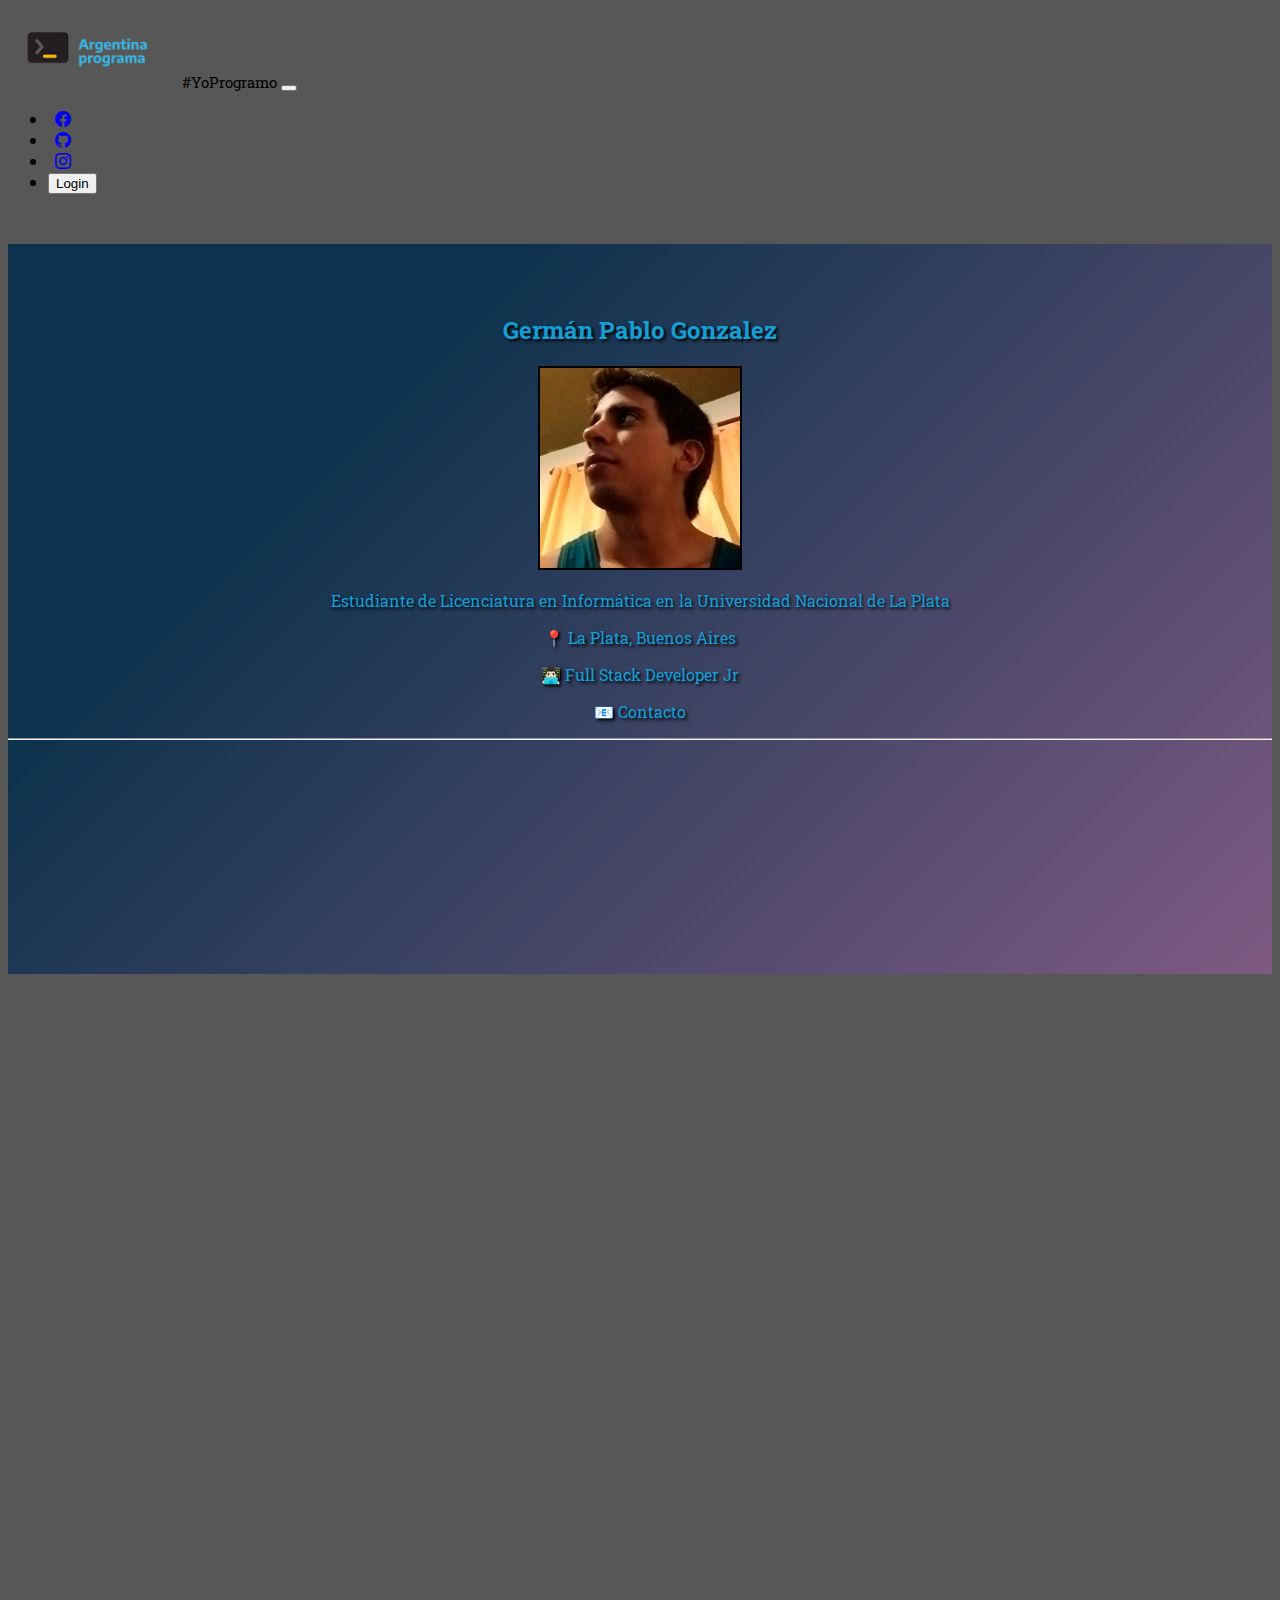
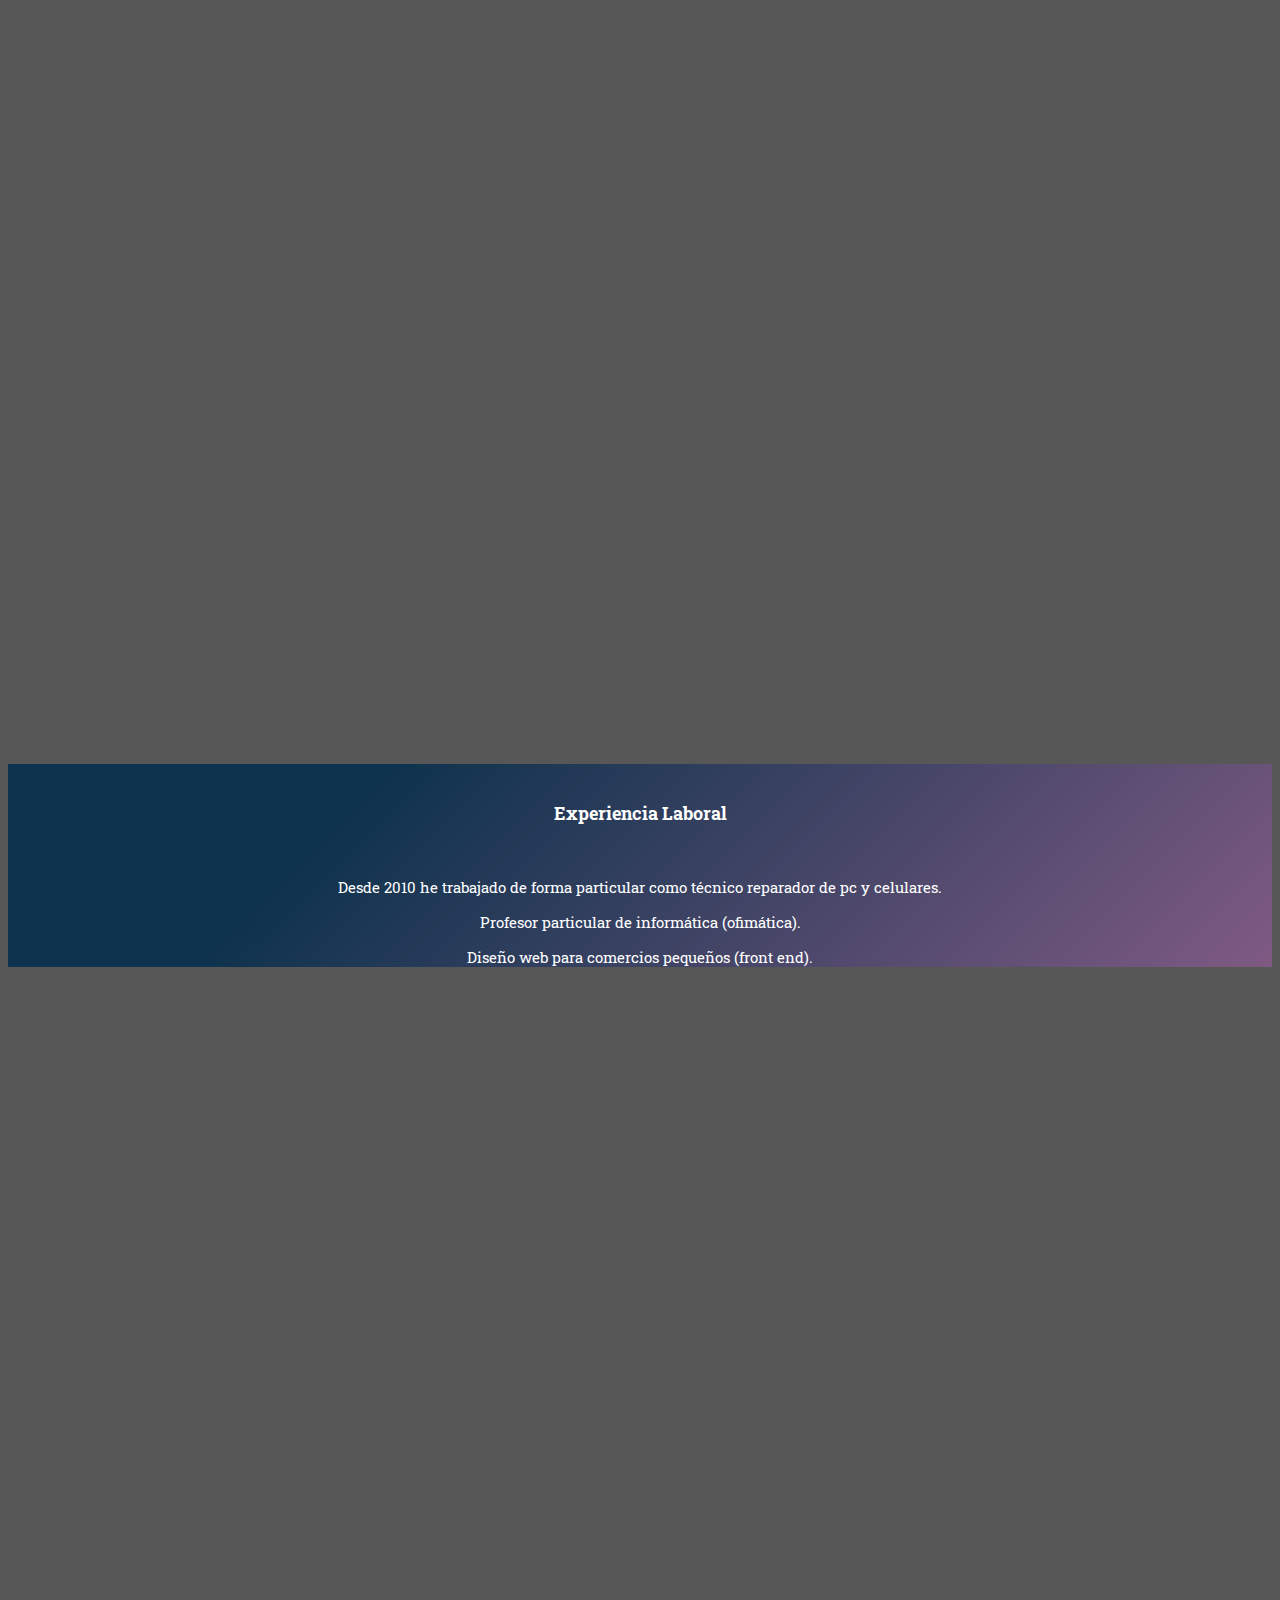
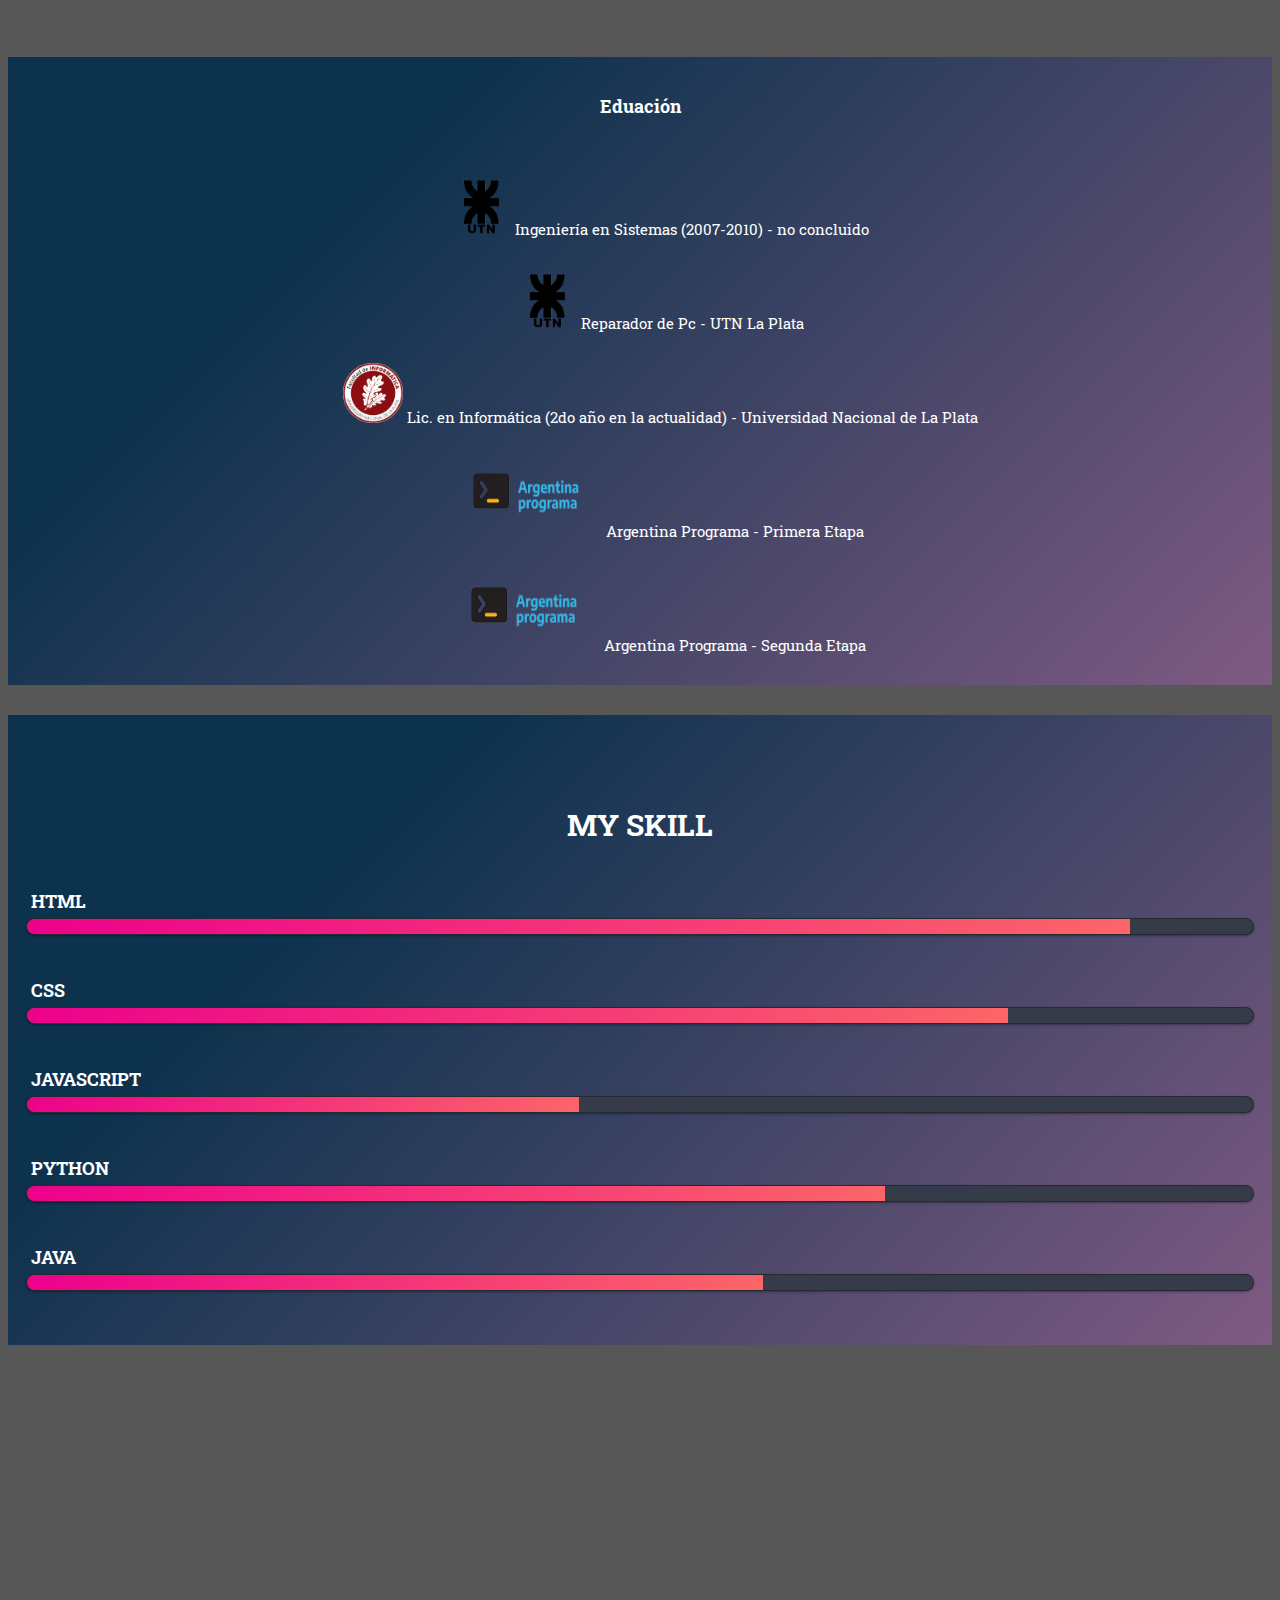
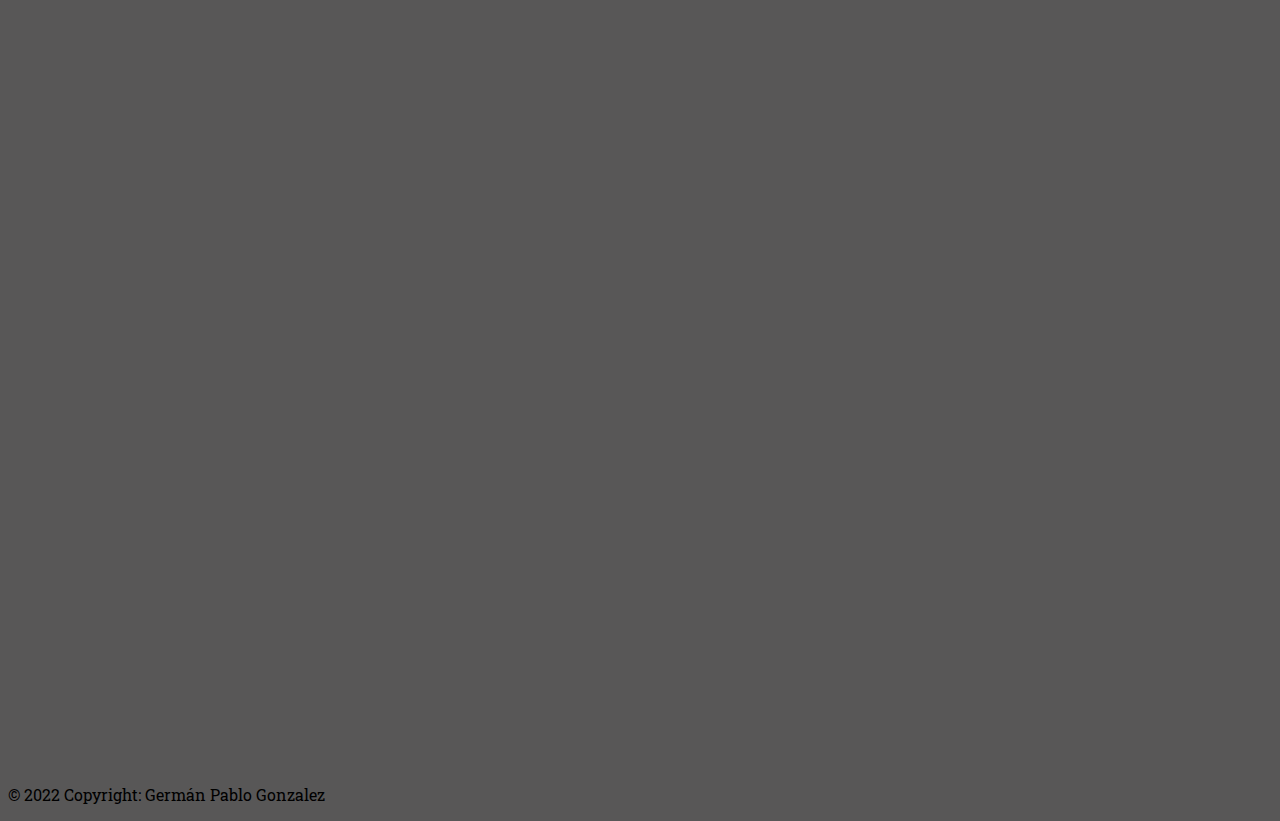
==== index.html @ 94f044b6 "Agregada la experiencia laboral" ====
<!doctype html>
<html lang="es">
  <head>
    <!-- Required meta tags -->
    <meta charset="utf-8">
    <meta name="viewport" content="width=device-width, initial-scale=1">

    <!-- Bootstrap CSS -->
    <link rel="stylesheet" href="https://cdn.jsdelivr.net/npm/bootstrap-icons@1.8.1/font/bootstrap-icons.css">
    <link href="https://cdn.jsdelivr.net/npm/bootstrap@5.1.3/dist/css/bootstrap.min.css" rel="stylesheet" integrity="sha384-1BmE4kWBq78iYhFldvKuhfTAU6auU8tT94WrHftjDbrCEXSU1oBoqyl2QvZ6jIW3" crossorigin="anonymous">
    <link rel="stylesheet" href="style.css">

    <!-- Google Fonts -->
    <link rel="preconnect" href="https://fonts.googleapis.com">
    <link rel="preconnect" href="https://fonts.gstatic.com" crossorigin>
    <link href="https://fonts.googleapis.com/css2?family=Roboto+Slab:wght@300&display=swap" rel="stylesheet"> 

    <!-- Scripts Imagenes -->
    <link href="https://unpkg.com/aos@2.3.1/dist/aos.css" rel="stylesheet">
    <script src="https://unpkg.com/aos@2.3.1/dist/aos.js"></script>

    <title>Porfolio</title>

  </head>

  <body>
    <header>
     <!-- Navbar -->
      <nav class="navbar navbar-expand-lg navbar-dark bg-dark">
        <div class="container-fluid">
          <a class="navbar-brand">
            <img class="logo-ap" src="assets/ap-logo.png" alt="" width="170" height="70">
          </a>
          <span class="navbar-text">
             #YoProgramo
          </span>
          <button class="navbar-toggler" type="button" data-bs-toggle="collapse" data-bs-target="#navbarText" aria-controls="navbarText" aria-expanded="false" aria-label="Toggle navigation">
            <span class="navbar-toggler-icon"></span>
          </button>
          <div class="collapse navbar-collapse" id="navbarText">
            <ul class="navbar-nav ms-auto mb-2 mb-lg-0">
              <li class="nav-item">
                <a target="_blank" class="nav-link bi bi-facebook facebook-icon" aria-current="page" href="https://www.facebook.com/german.p.gonzalez/"></a>
              </li>
              <li class="nav-item">
                <a target="_blank" class="nav-link bi bi-github" href="https://github.com/germanpgonzalez"></a>
              </li>
              <li class="nav-item">
                <a target="_blank" class="nav-link bi bi-instagram" href="https://www.instagram.com/gerpablogonzalez/"></a>
              </li>
              <li>
                <button type="button" class="btn btn-success">Login</button>
              </li>
            </ul>
          </div>
        </div>
      </nav>
      <!-- Fin Navbar -->


      <!-- Fila Header -->

      <div class="container mt-3">
        <div class="row">
          <div class="col-md-4 sobre-mi ">
              <h2>Germán Pablo Gonzalez</h2>
             <img class="img-responsive rounded-circle foto-perfil" width="200" height="200" src="assets/perfil.png"
             data-holder-rendered="true">
             <p>Estudiante de Licenciatura en Informática en la Universidad Nacional de La Plata</p>
             <p> 📍 La Plata, Buenos Aires</p>
             <p> 👨🏻‍💻 Full Stack Developer Jr</p>
             <p class="email"> 📧 <a href="mailto:germancai@hotmail.com">Contacto</a></p>
             <hr class="d-sm-none">
          </div>

          <div 
           class="col-md-8 
           sobre-mi2" 
           data-aos="flip-left"
           data-aos-easing="ease-out-cubic"
           data-aos-duration="2000">
          </div>
        </div>
      </div>
    </header>


    <!-- Fila Experiencia Laboral -->

    <div class="container mt-3">
      <div class="row">
        <div 
          class="col-md-4 
          laboral"
          data-aos="flip-left"
          data-aos-easing="ease-out-cubic"
          data-aos-duration="2000">
         </div>
 
        <div class="col-md-8 laboral2">
           <br>
           <h3>Experiencia Laboral</h3>
           <br>
           <p>Desde 2010 he trabajado de forma particular como técnico reparador de pc y celulares.</p>
           <p>Profesor particular de informática (ofimática).</p>
           <p>Diseño web para comercios pequeños (front end).</p>
           <p></p>
        </div>
      </div>
     </div>

     <!-- Fin Experiencia Laboral -->


   <!-- Fila Estudios -->

   <div class="container mt-3">
     <div class="row">
       <div 
         class="col-md-4 
         estudios"
         data-aos="fade-up"
         data-aos-duration="2000">
        </div>

       <div class="col-md-8 estudios2">
          <br>
          <h3>Eduación</h3>
          <ul>
            <li><img src="assets/utnlogo.png" width="60" height="60" lat="utn logo"> Ingeniería en Sistemas (2007-2010) - no concluido</li>
            <li><img src="assets/utnlogo.png" width="60" height="60" lat="utn logo"> Reparador de Pc - UTN La Plata</li>
            <li><img src="assets/unlpinformatica.png" width="60" height="60" lat= "unlp logo informatica"> Lic. en Informática (2do año en la actualidad) - Universidad Nacional de La Plata</li>
            <li><img src="assets/ap-logo.png" width="150" height="80" lat = "ap-logo">Argentina Programa - Primera Etapa</li>
            <li><img src="assets/ap-logo.png" width="150" height="80" lat = "ap-logo">Argentina Programa - Segunda Etapa</li>
          </ul>
       </div>
     </div>
    </div>

    <!-- Fin Fila EEstudios -->

    <!-- Fila Skills -->

    <div class="container mt-3">
      <div class="row">
        <div class="col-md-4 skill">
           <h1>My Skill</h1>

           <li><h3>html</h3>
             <span class="bar"><span class="html"></span></span>
            </li>
            <li><h3>css</h3>
             <span class="bar"><span class="css"></span></span>
            </li>
            <li><h3>javascript</h3>
              <span class="bar"><span class="javascript"></span></span>
            </li>
            <li><h3>python</h3>
              <span class="bar"><span class="python"></span></span>
            </li>
            <li><h3>java</h3>
              <span class="bar"><span class="java"></span></span>
            </li>
        </div>
        <div class="col-md-8
            skill-image"
            data-aos="fade-down"
            data-aos-easing="linear"
            data-aos-duration="1500">
        </div>
      </div>
    </div>

    <!-- Fin Fila Skills -->

    <!-- Optional JavaScript; choose one of the two! -->

    <!-- Option 1: Bootstrap Bundle with Popper -->
    <script src="https://cdn.jsdelivr.net/npm/bootstrap@5.1.3/dist/js/bootstrap.bundle.min.js" integrity="sha384-ka7Sk0Gln4gmtz2MlQnikT1wXgYsOg+OMhuP+IlRH9sENBO0LRn5q+8nbTov4+1p" crossorigin="anonymous"></script>

    <div class="mt-5 p-4 bg-dark text-white text-center">
      <p>© 2022 Copyright: Germán Pablo Gonzalez </p>
    </div>

    <script>
  AOS.init();
</script>

  </body>


</html>
---- style.css ----
:root {
    --main-color:white;
    --text-color:rgb(19, 159, 214);
    --fondo-color:rgb(88, 87, 87);
}


body {
    padding: 0;
    background-color: var(--fondo-color);
    font-family: 'Roboto Slab', serif;
}


.logo-ap {
    margin-top: 10px;
}


.navbar-text {
    font-size: 15px;
}

.nav-item {
    width: 50px;
    padding: 0 7px;
}



.sobre-mi {
    margin-top: 50px;
    margin-bottom: 50px;
    background-color: #7f5a83;
    background-image: linear-gradient(315deg, #7f5a83 0%, #0d324d 74%);    
    height: 70vh;
    color: var(--text-color);
    text-align: center;
    padding-top: 50px;
    padding-bottom: 50px;
    font-style: bold;
    text-shadow: black 0.1em 0.1em 0.2em;
} 

.sobre-mi a {
    text-decoration: none;
    color: var(--text-color);
}

.foto-perfil {
    border: 2px solid black;
}
.sobre-mi2 {
    margin-top: 50px;
    margin-bottom: 50px;
    background-image: url(assets/foto4.jpg);
    height: 70vh;
    background-size: cover;
    box-sizing: border-box;
    color: var(--text-color);
    text-align: center;
} 


.col-sm-4  a {
    text-decoration: none;
    color: var(--text-color);
}

.col-sm-8 {
    background-image: url(assets/foto4.jpg);
    height: 70vh;
    background-size: cover;
    box-sizing: border-box;
    color: var(--text-color);
    text-align: center;
}

.mt-5{
    margin-top: 30%;
}

.laboral {
    margin-top: 30px;
    margin-bottom: 30px;
    background-image: url(assets/foto19.jpg);
    height: 70vh;
    background-size: cover;
    box-sizing: border-box;
    color: var(--text-color);
    text-align: center;

}

.laboral2 {
    font-size:15px;
    margin-top: 30px;
    margin-bottom: 30px;
    text-align: center;
    color: white;
    background-color: #7f5a83;
    background-image: linear-gradient(315deg, #7f5a83 0%, #0d324d 74%);  
}

.estudios {
    margin-top: 30px;
    margin-bottom: 30px;
    background-image: url(assets/estudio3.jpg);
    height: 70vh;
    background-size: cover;
    box-sizing: border-box;
    color: var(--text-color);
    text-align: center;
}


.estudios2 {
    font-size:15px;
    margin-top: 30px;
    margin-bottom: 30px;
    text-align: center;
    color: white;
    background-color: #7f5a83;
    background-image: linear-gradient(315deg, #7f5a83 0%, #0d324d 74%);    
}

.estudios2 ul {
    list-style: none;
    padding-top: 20px;
    padding-bottom: 20px;
}

.estudios2 ul li {
    padding-top: 20px;
    padding-bottom: 10px;
}


.skill {
    margin-top: 30px;
    margin-bottom: 30px;
    list-style: none;
    text-transform: uppercase;
    color: #fff;
    background-color: #7f5a83;
    background-image: linear-gradient(315deg, #7f5a83 0%, #0d324d 74%); 
    max-height: 70vh;
    box-sizing: border-box;
    padding-top: 50px;
    padding-bottom: 50px;
}

.skill-image {
    margin-top: 30px;
    margin-bottom: 30px;
    background-image: url(assets/foto18.jpg);
    height: 70vh;
    background-size: cover;
    box-sizing: border-box;
    color: var(--text-color);
    text-align: center;
   
}




.skill h1 {
    text-align: center;
    font-size: 30px;
    padding-top: 20px;
}

.skill h3 {
    margin: 5px;
    font-size: 18px;
}

.skill li {
    margin: 13px;
    padding: 5px;
    padding-top: 20px;
}

.bar {
    background: #353b48;
    display: block;
    height: 15px;
    border: 1px solid rgba(0,0,0, 0.3);
    border-radius: 10px;
    overflow: hidden;
    box-shadow: 0 1px 3px rgba(0, 0, 0, 0.12), 0 1px 2px rgba(0, 0, 0, 0.24);
    transition: all 0.3 cubic-bezier(.25,.8,.25,1);
}

.bar:hover {
    box-shadow: 0 14px 28px rgba(0, 0, 0, 0.25), 0 10px 10px rgba(0, 0, 0, 0.22);
}

.bar span {
    height: 20px;
    float: left;
    background: linear-gradient(135deg, rgba(236,0,140,1)0%, rgba(252, 103, 103, 1)100%);
}

.html {
    width: 90%;
    animation: html 3s;
}

.css {
    width: 80%;
    animation: css 3s;
}

.javascript {
    width: 45%;
    animation: javascript 3s;
}

.python {
    width: 70%;
    animation: python 3s;
}

.java {
    width: 60%;
    animation: java 3s;
}

@keyframes html {
    0%{
        width: 0%;
    }
    100%{
        width: 90%;
    }
}

@keyframes css {
    0%{
        width: 0%;
    }
    100%{
        width: 80%;
    }
}

@keyframes javascript {
    0%{
        width: 0%;
    }
    100%{
        width: 45%;
    }
}

@keyframes python {
    0%{
        width: 0%;
    }
    100%{
        width: 70%;
    }
}

@keyframes java {
    0%{
        width: 0%;
    }
    100%{
        width: 60%;
    }
}
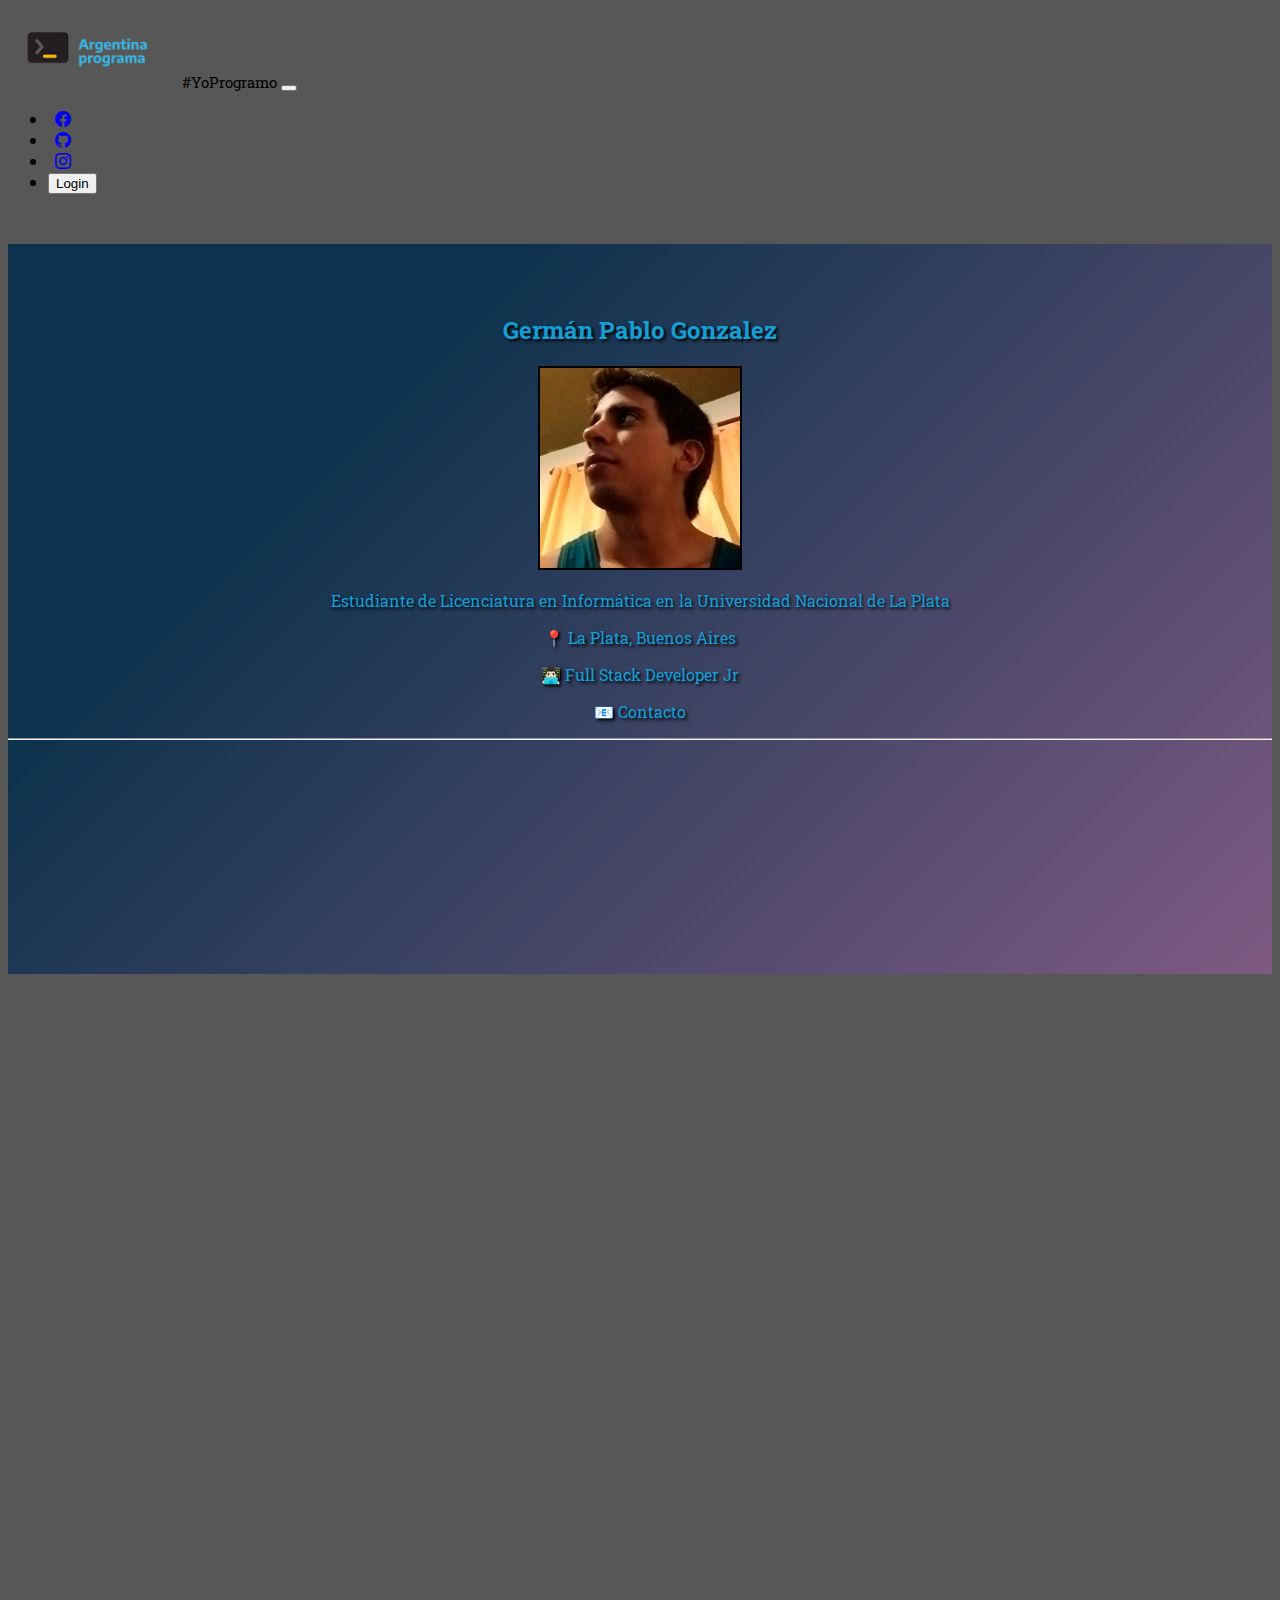
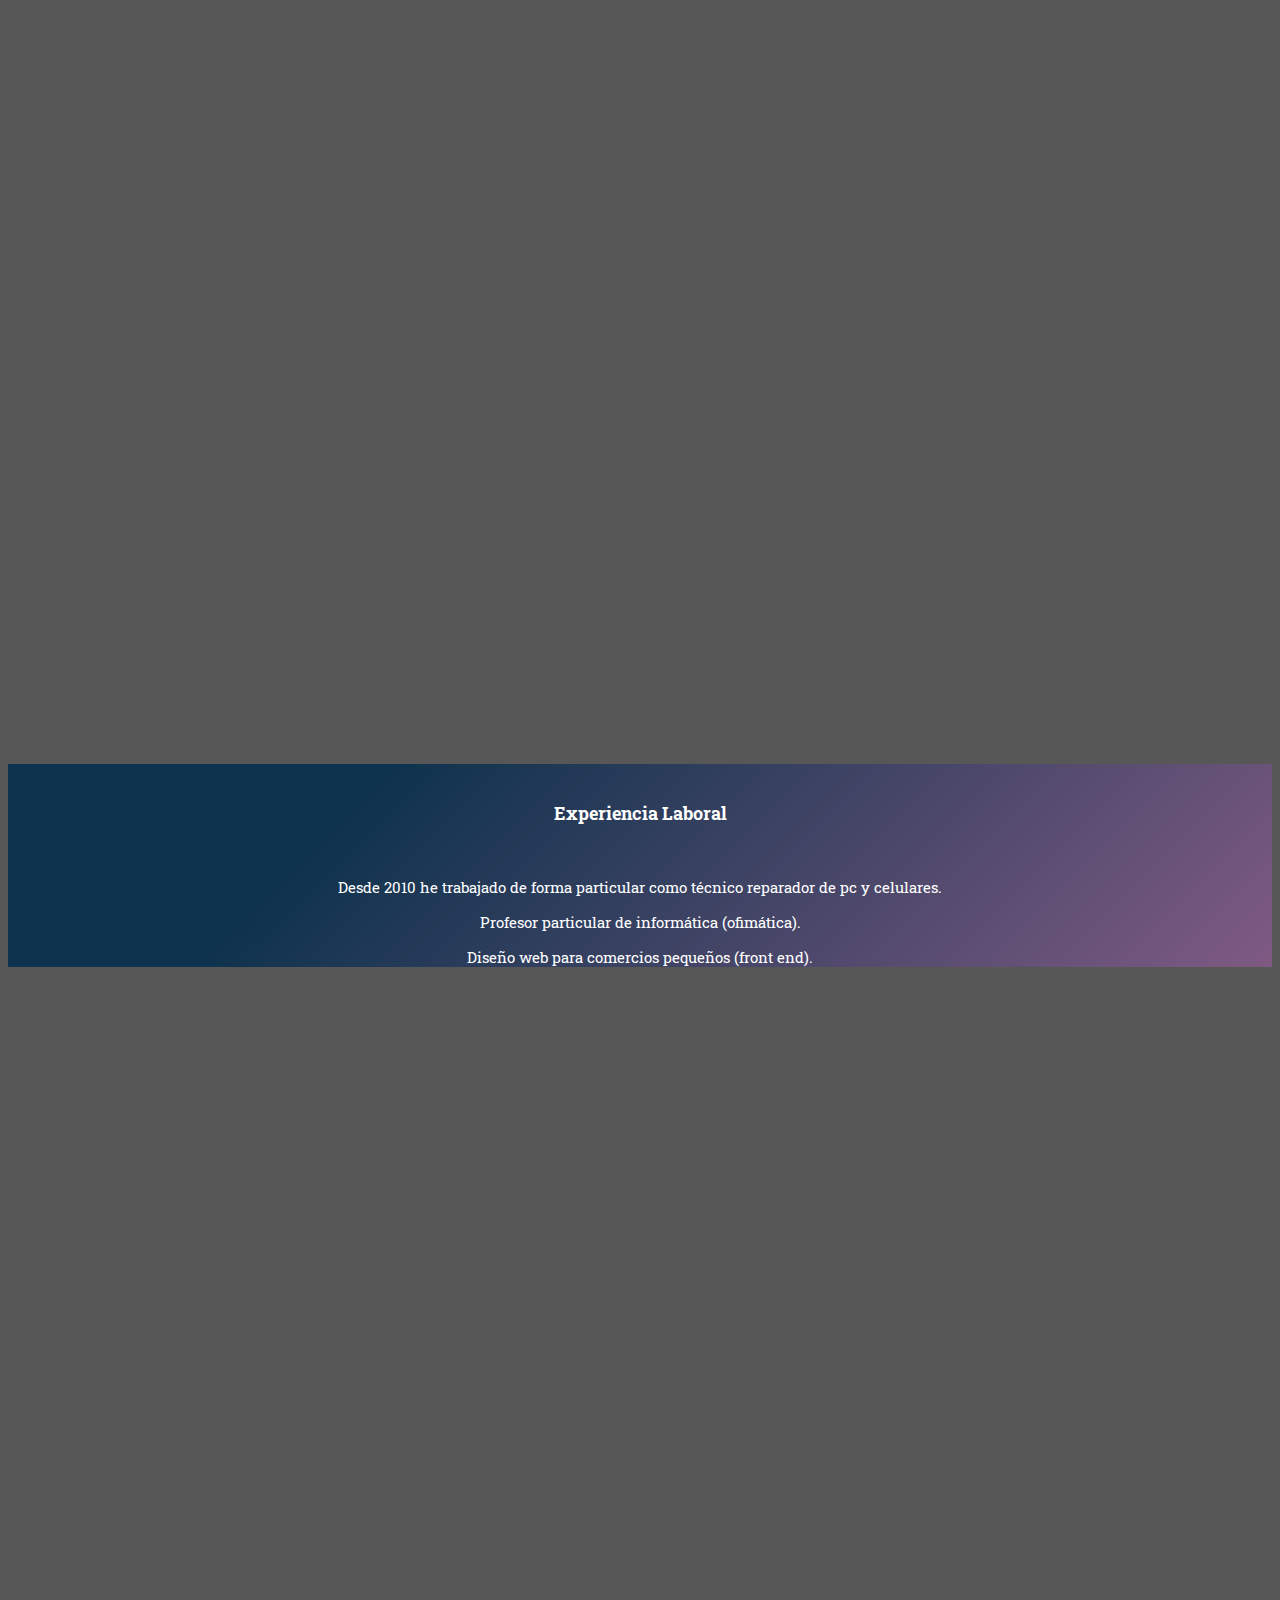
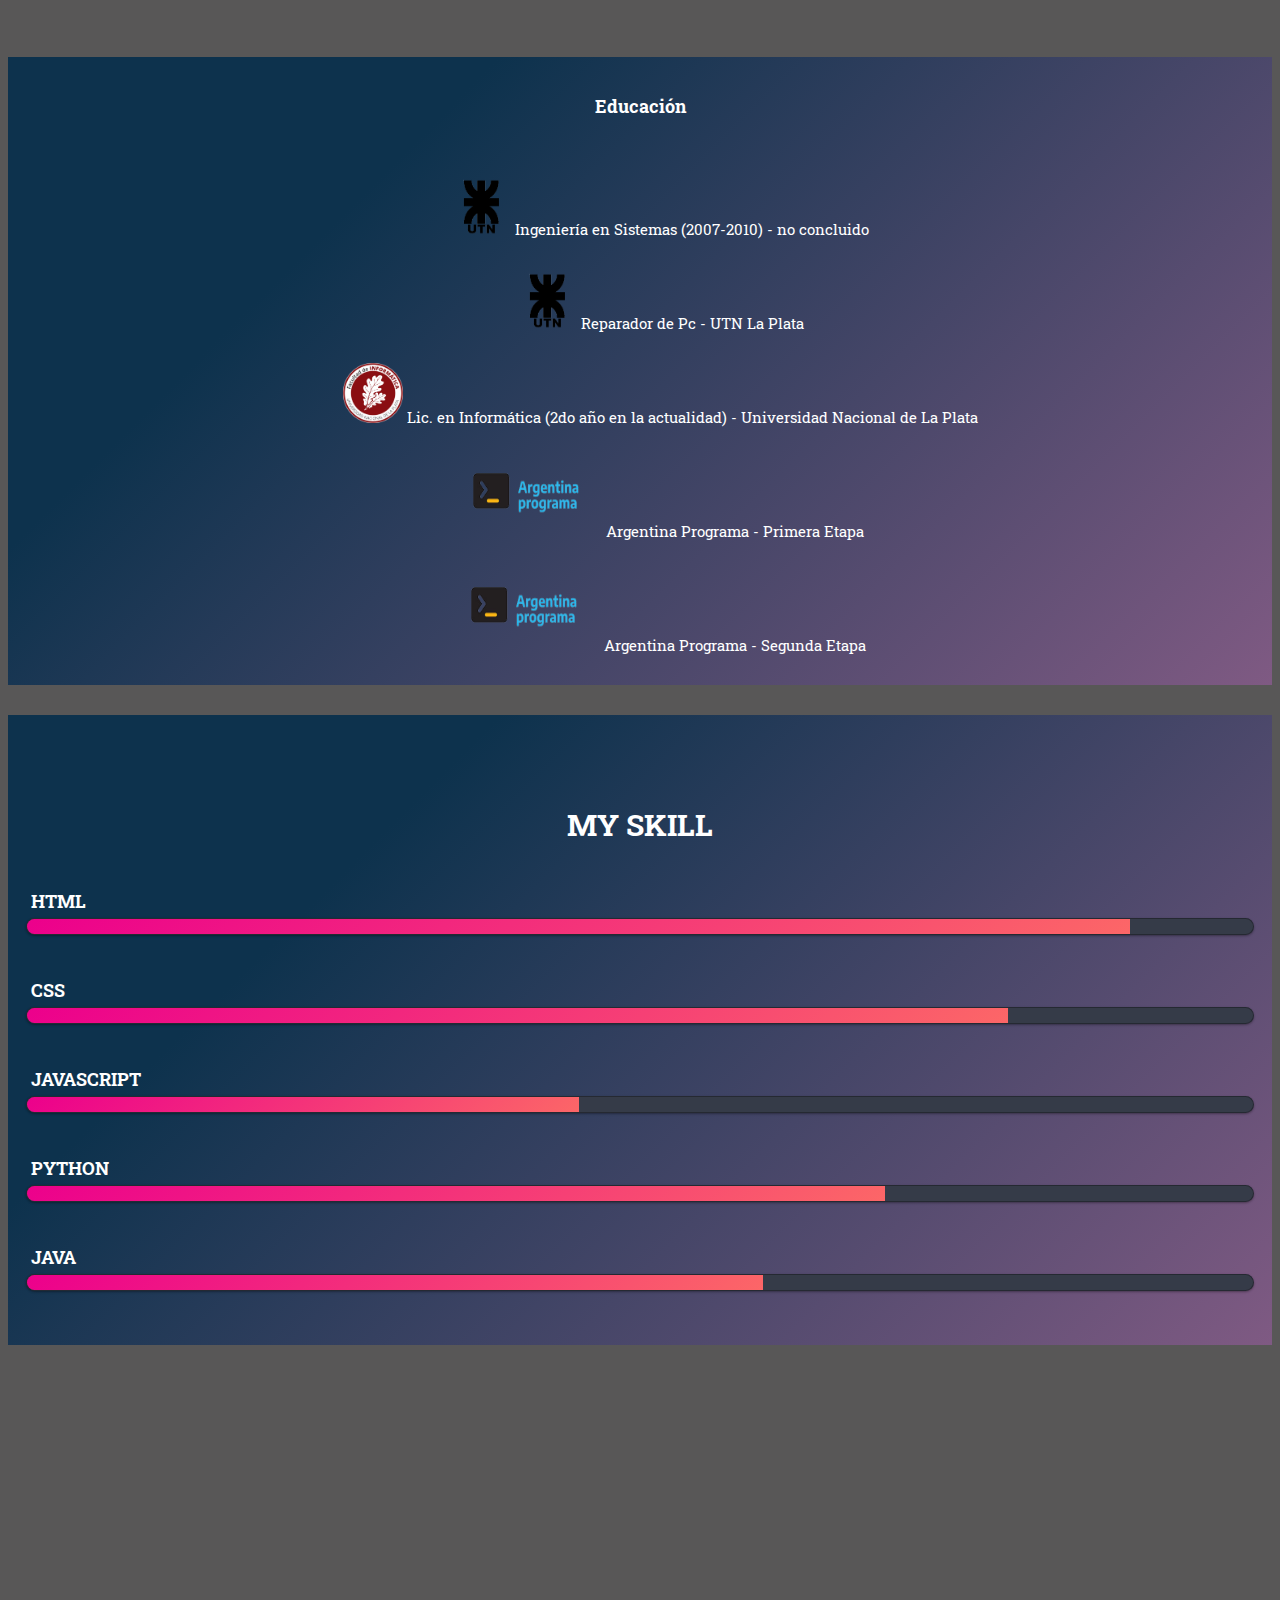
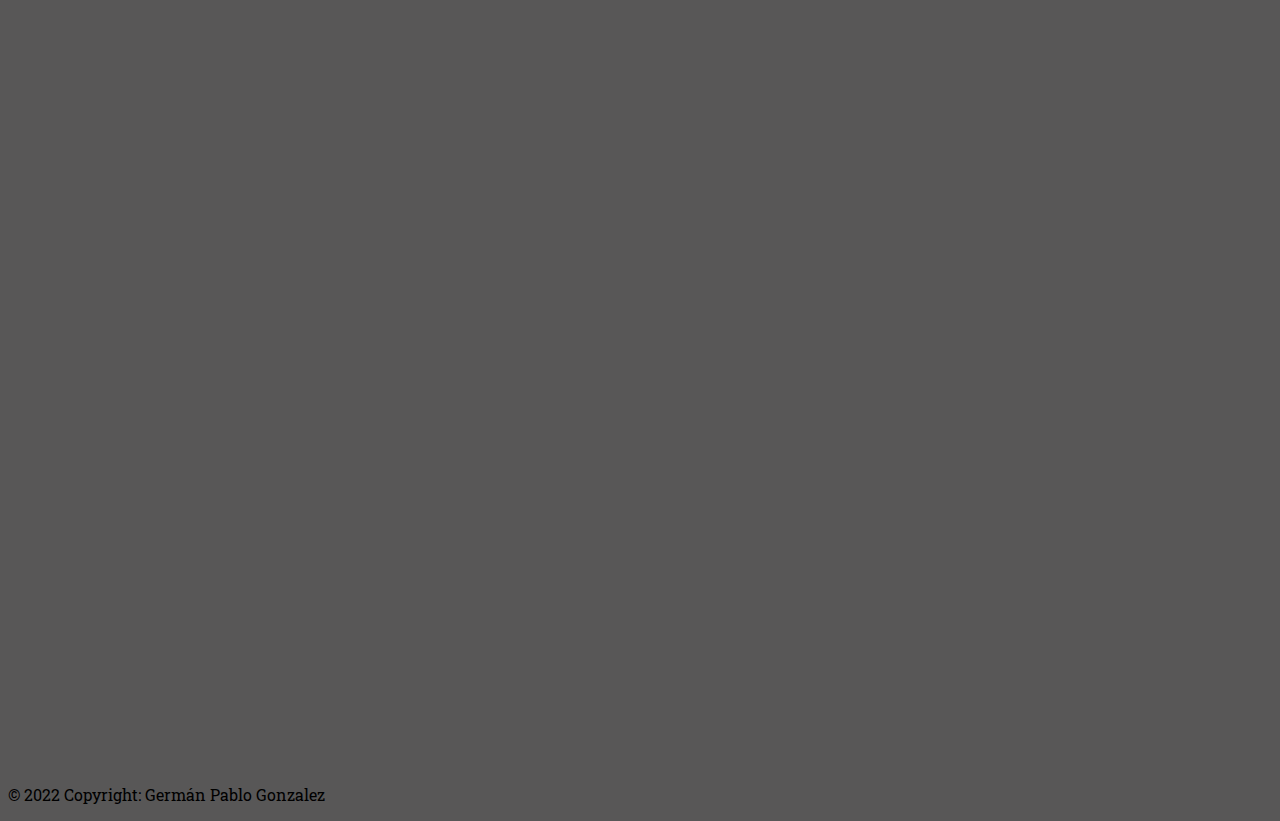
==== commit 1f7d7c7e: "Agregada experiencia laboral" ====
--- a/index.html
+++ b/index.html
@@ -125,7 +125,7 @@
 
        <div class="col-md-8 estudios2">
           <br>
-          <h3>Eduación</h3>
+          <h3>Educación</h3>
           <ul>
             <li><img src="assets/utnlogo.png" width="60" height="60" lat="utn logo"> Ingeniería en Sistemas (2007-2010) - no concluido</li>
             <li><img src="assets/utnlogo.png" width="60" height="60" lat="utn logo"> Reparador de Pc - UTN La Plata</li>
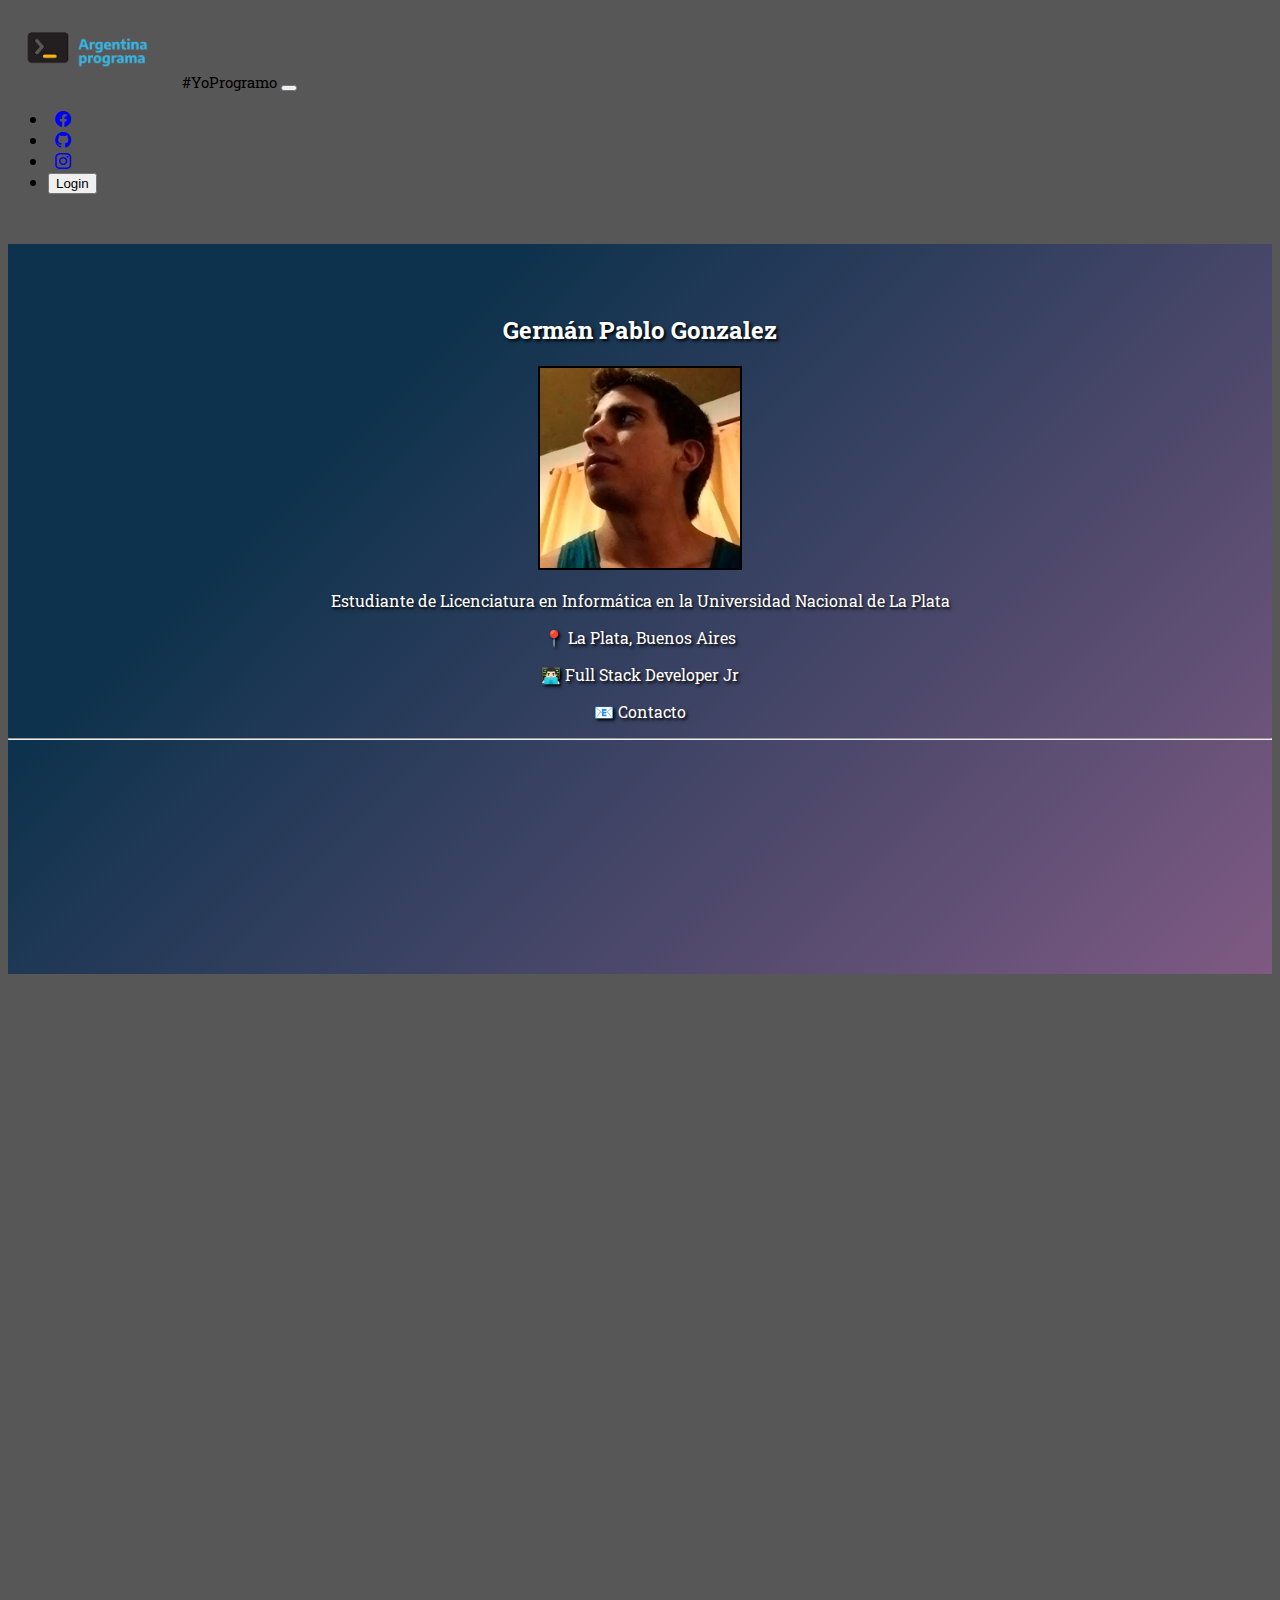
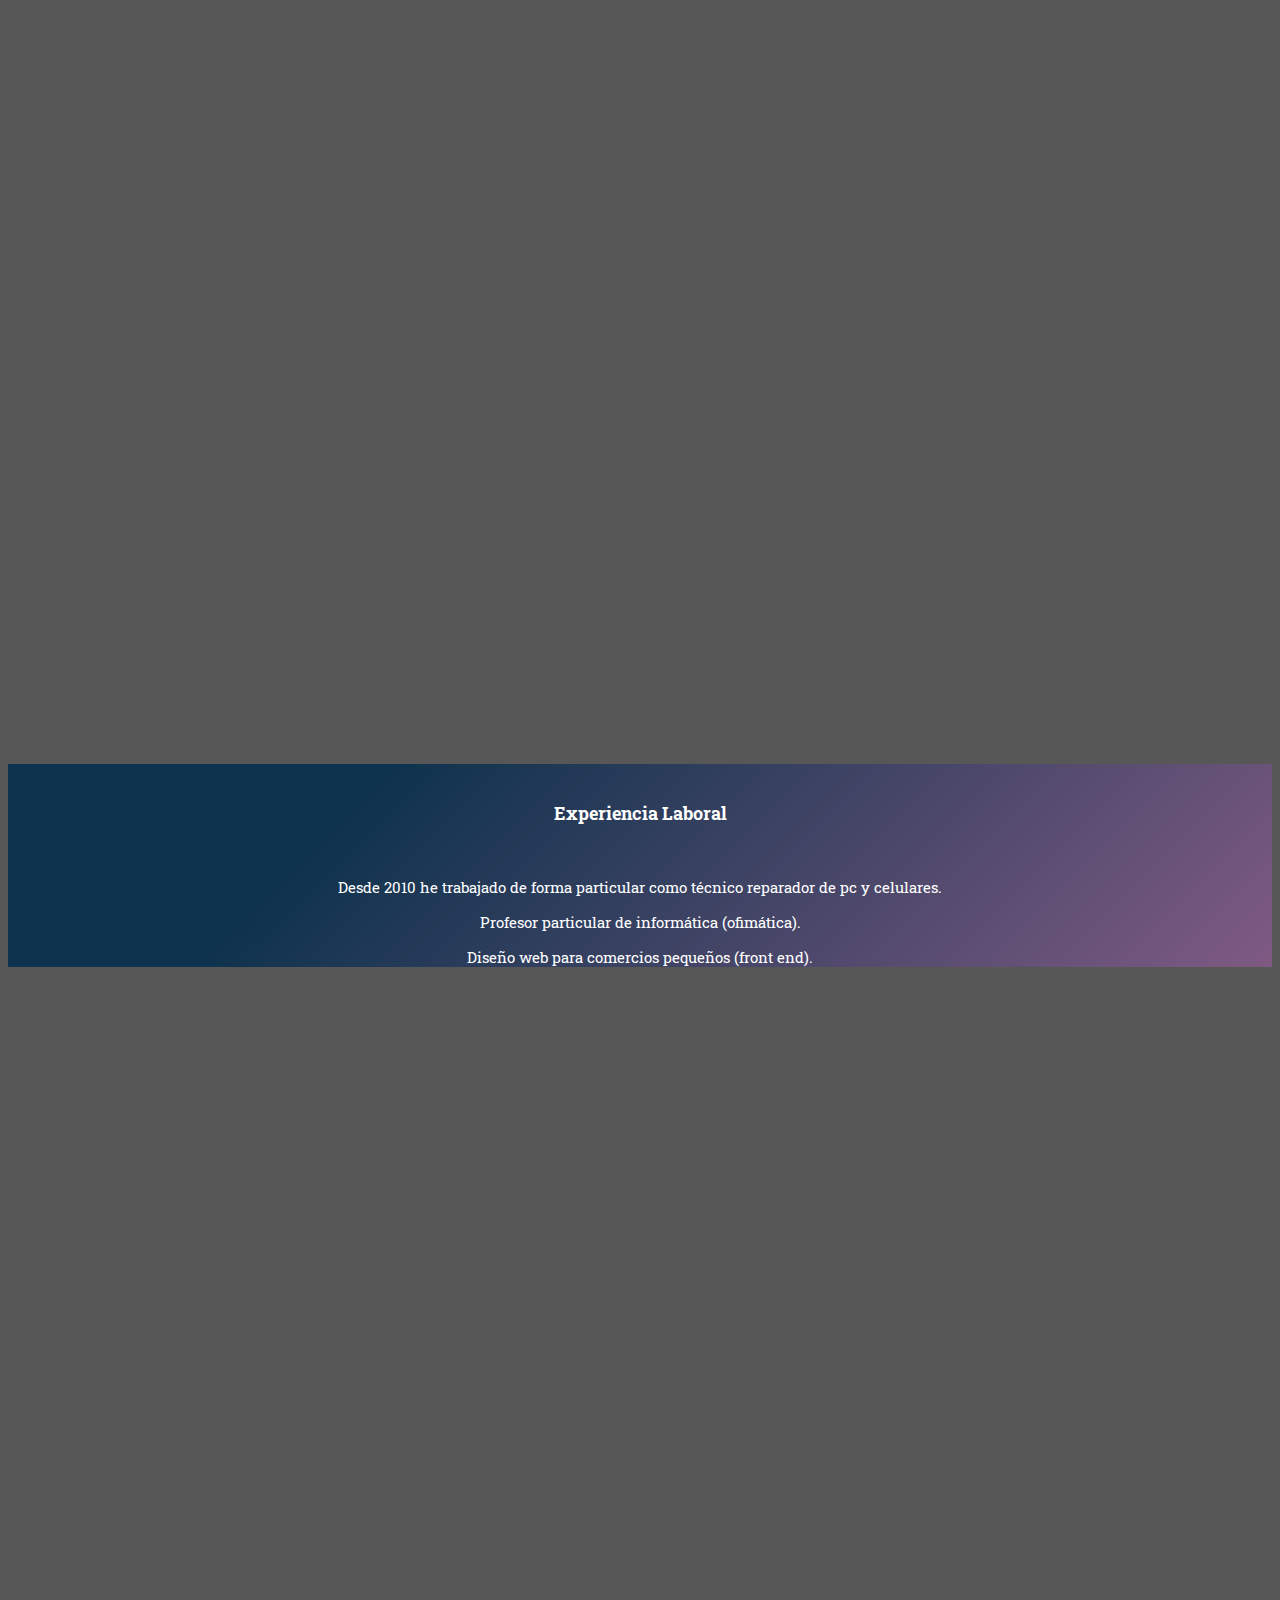
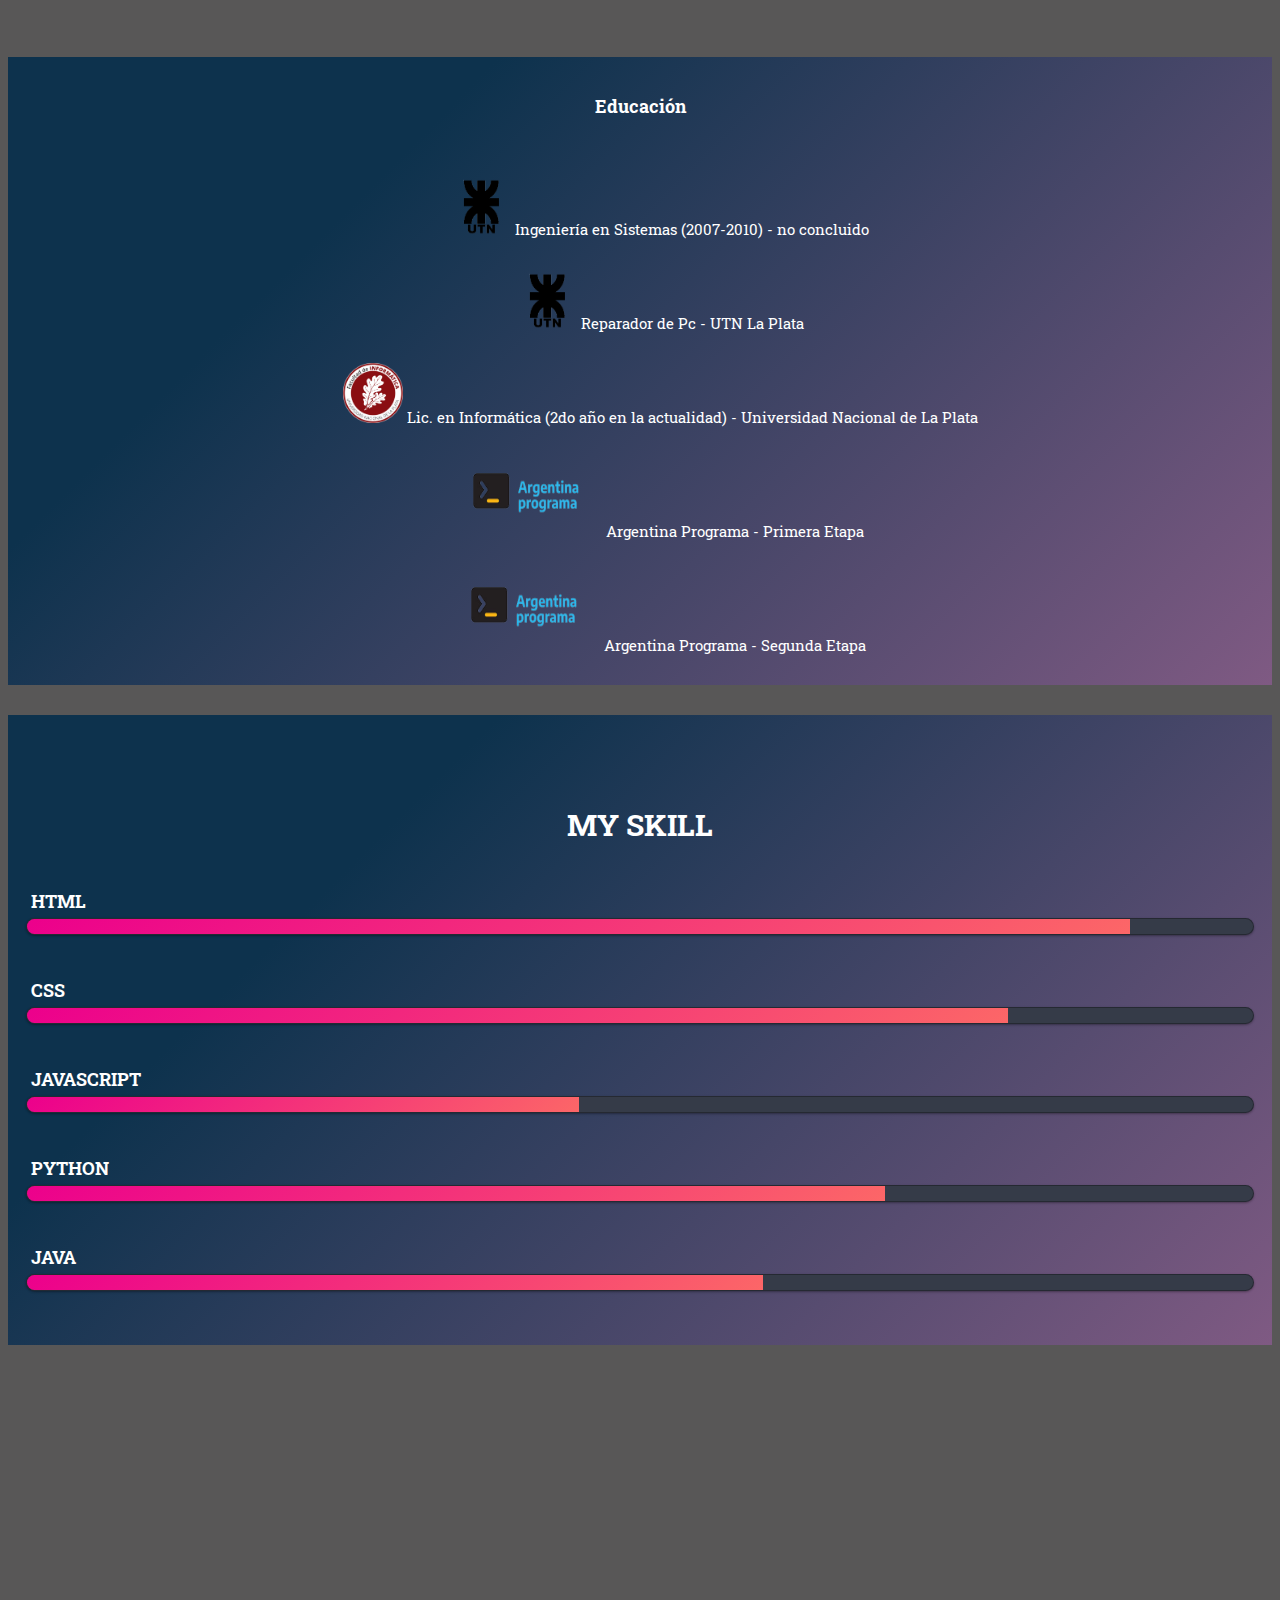
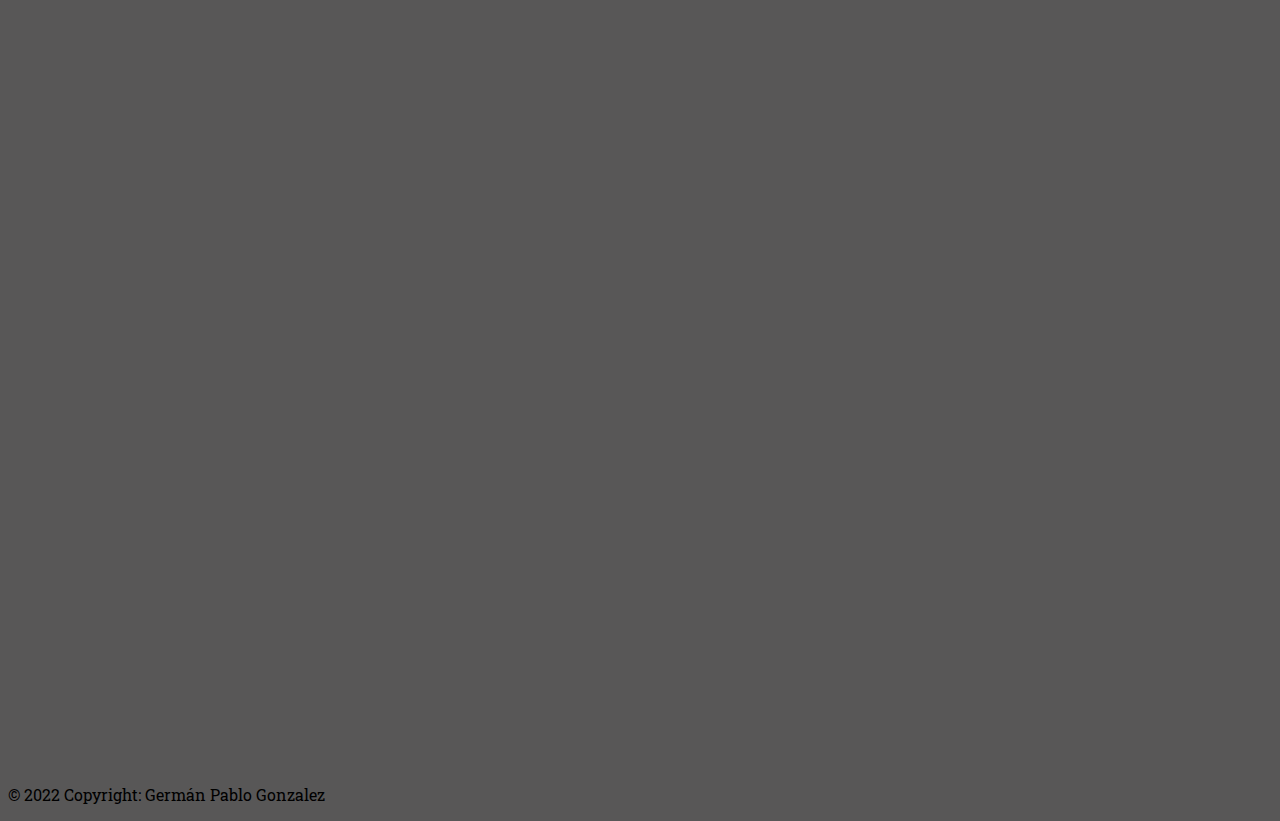
==== commit d95dbd68: "Retoques" ====
--- a/index.html
+++ b/index.html
@@ -84,6 +84,7 @@
       </div>
     </header>
 
+    <!-- Fin Fila Header -->
 
     <!-- Fila Experiencia Laboral -->
 
--- a/style.css
+++ b/style.css
@@ -1,6 +1,6 @@
 :root {
     --main-color:white;
-    --text-color:rgb(19, 159, 214);
+    --text-color: white;
     --fondo-color:rgb(88, 87, 87);
 }
 
@@ -53,7 +53,7 @@
 .sobre-mi2 {
     margin-top: 50px;
     margin-bottom: 50px;
-    background-image: url(assets/foto4.jpg);
+    background-image: url(assets/foto1.jpg);
     height: 70vh;
     background-size: cover;
     box-sizing: border-box;
@@ -67,14 +67,6 @@
     color: var(--text-color);
 }
 
-.col-sm-8 {
-    background-image: url(assets/foto4.jpg);
-    height: 70vh;
-    background-size: cover;
-    box-sizing: border-box;
-    color: var(--text-color);
-    text-align: center;
-}
 
 .mt-5{
     margin-top: 30%;
@@ -83,7 +75,7 @@
 .laboral {
     margin-top: 30px;
     margin-bottom: 30px;
-    background-image: url(assets/foto19.jpg);
+    background-image: url(assets/foto2.jpg);
     height: 70vh;
     background-size: cover;
     box-sizing: border-box;
@@ -105,7 +97,7 @@
 .estudios {
     margin-top: 30px;
     margin-bottom: 30px;
-    background-image: url(assets/estudio3.jpg);
+    background-image: url(assets/foto3.jpg);
     height: 70vh;
     background-size: cover;
     box-sizing: border-box;
@@ -153,7 +145,7 @@
 .skill-image {
     margin-top: 30px;
     margin-bottom: 30px;
-    background-image: url(assets/foto18.jpg);
+    background-image: url(assets/foto4.jpg);
     height: 70vh;
     background-size: cover;
     box-sizing: border-box;
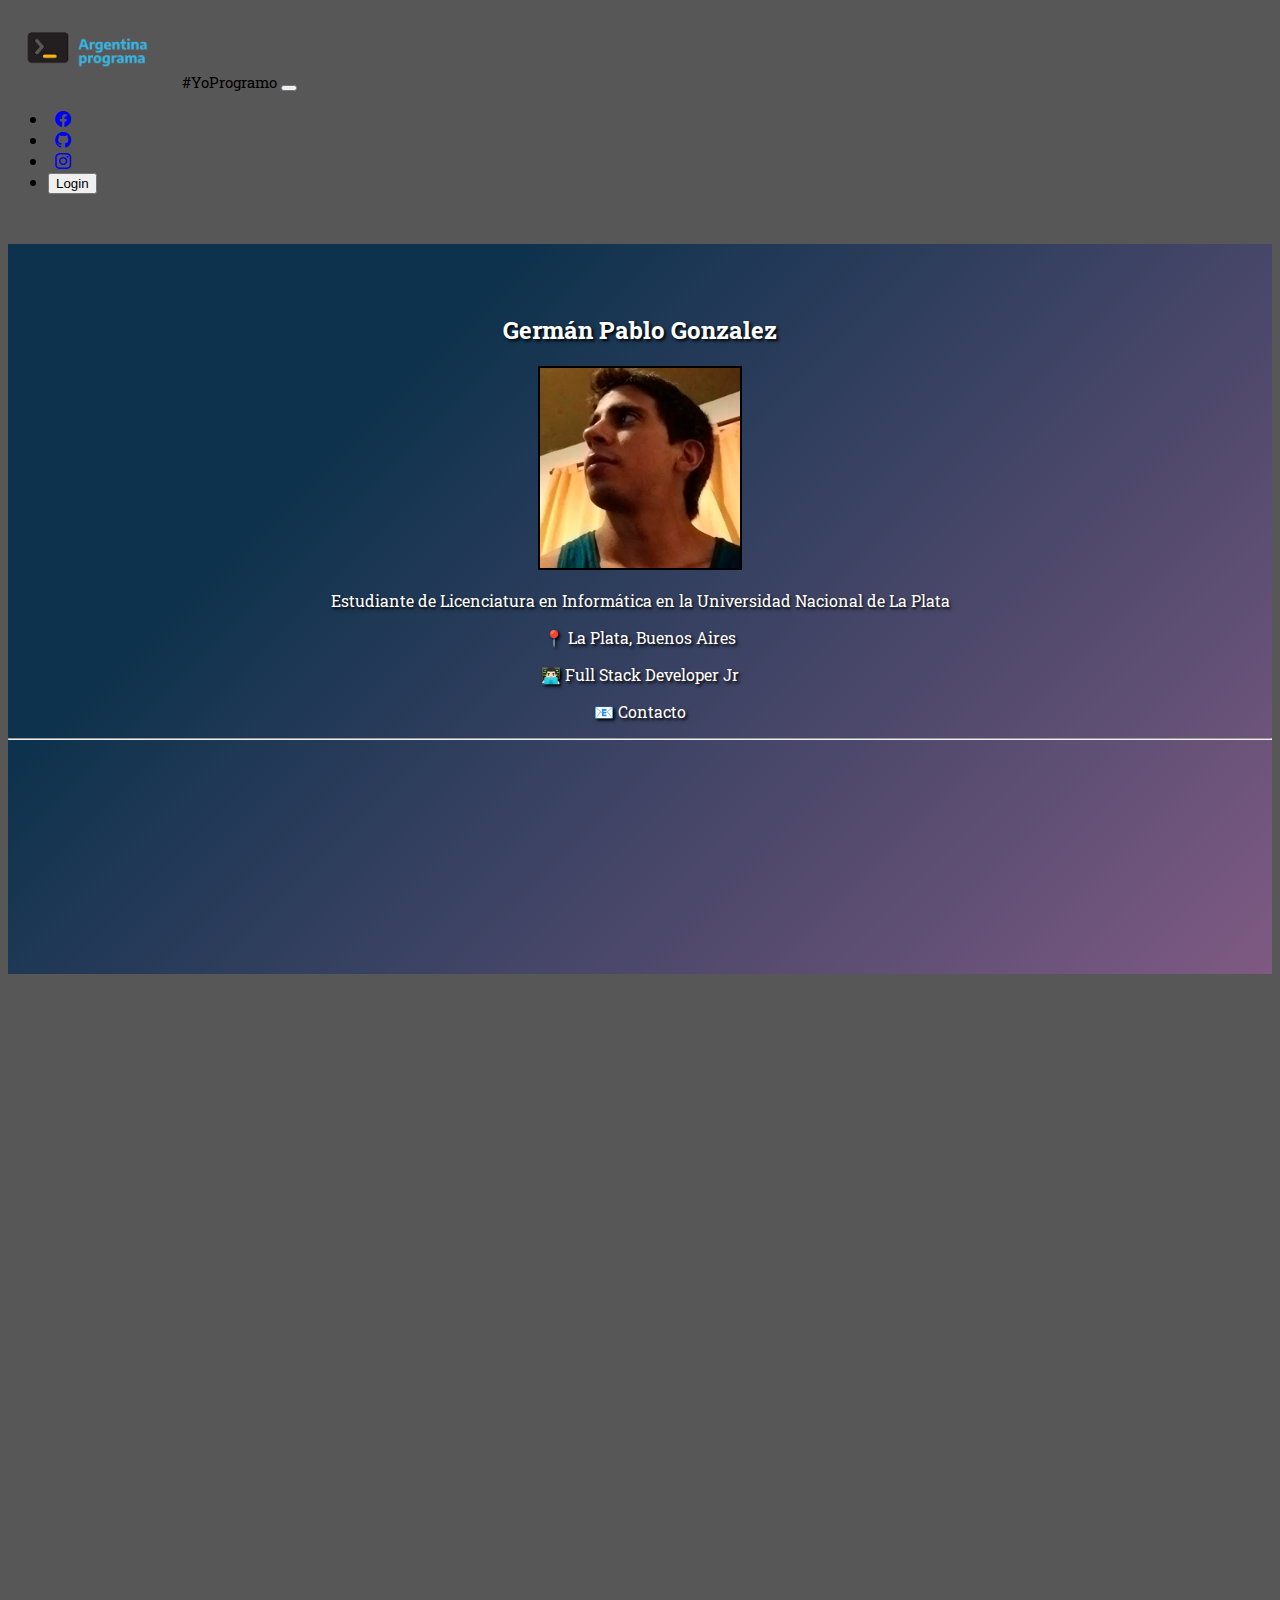
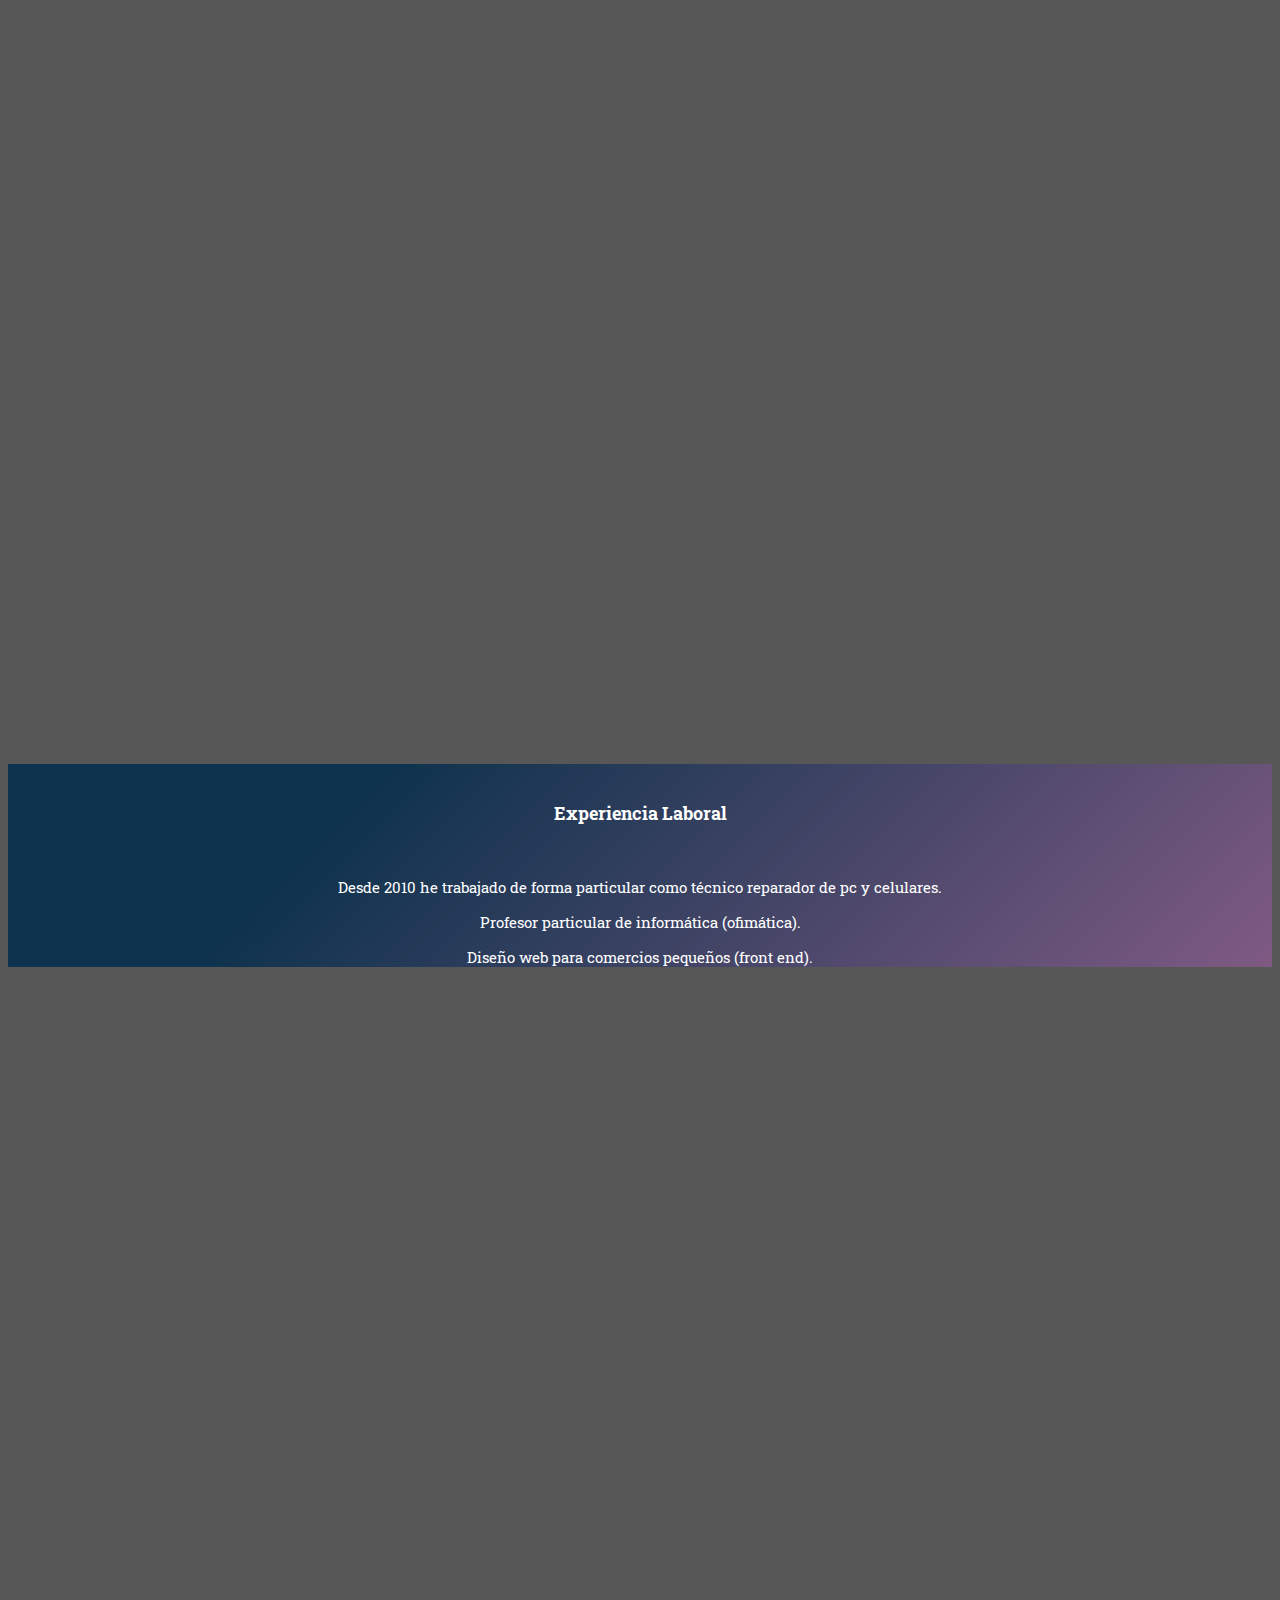
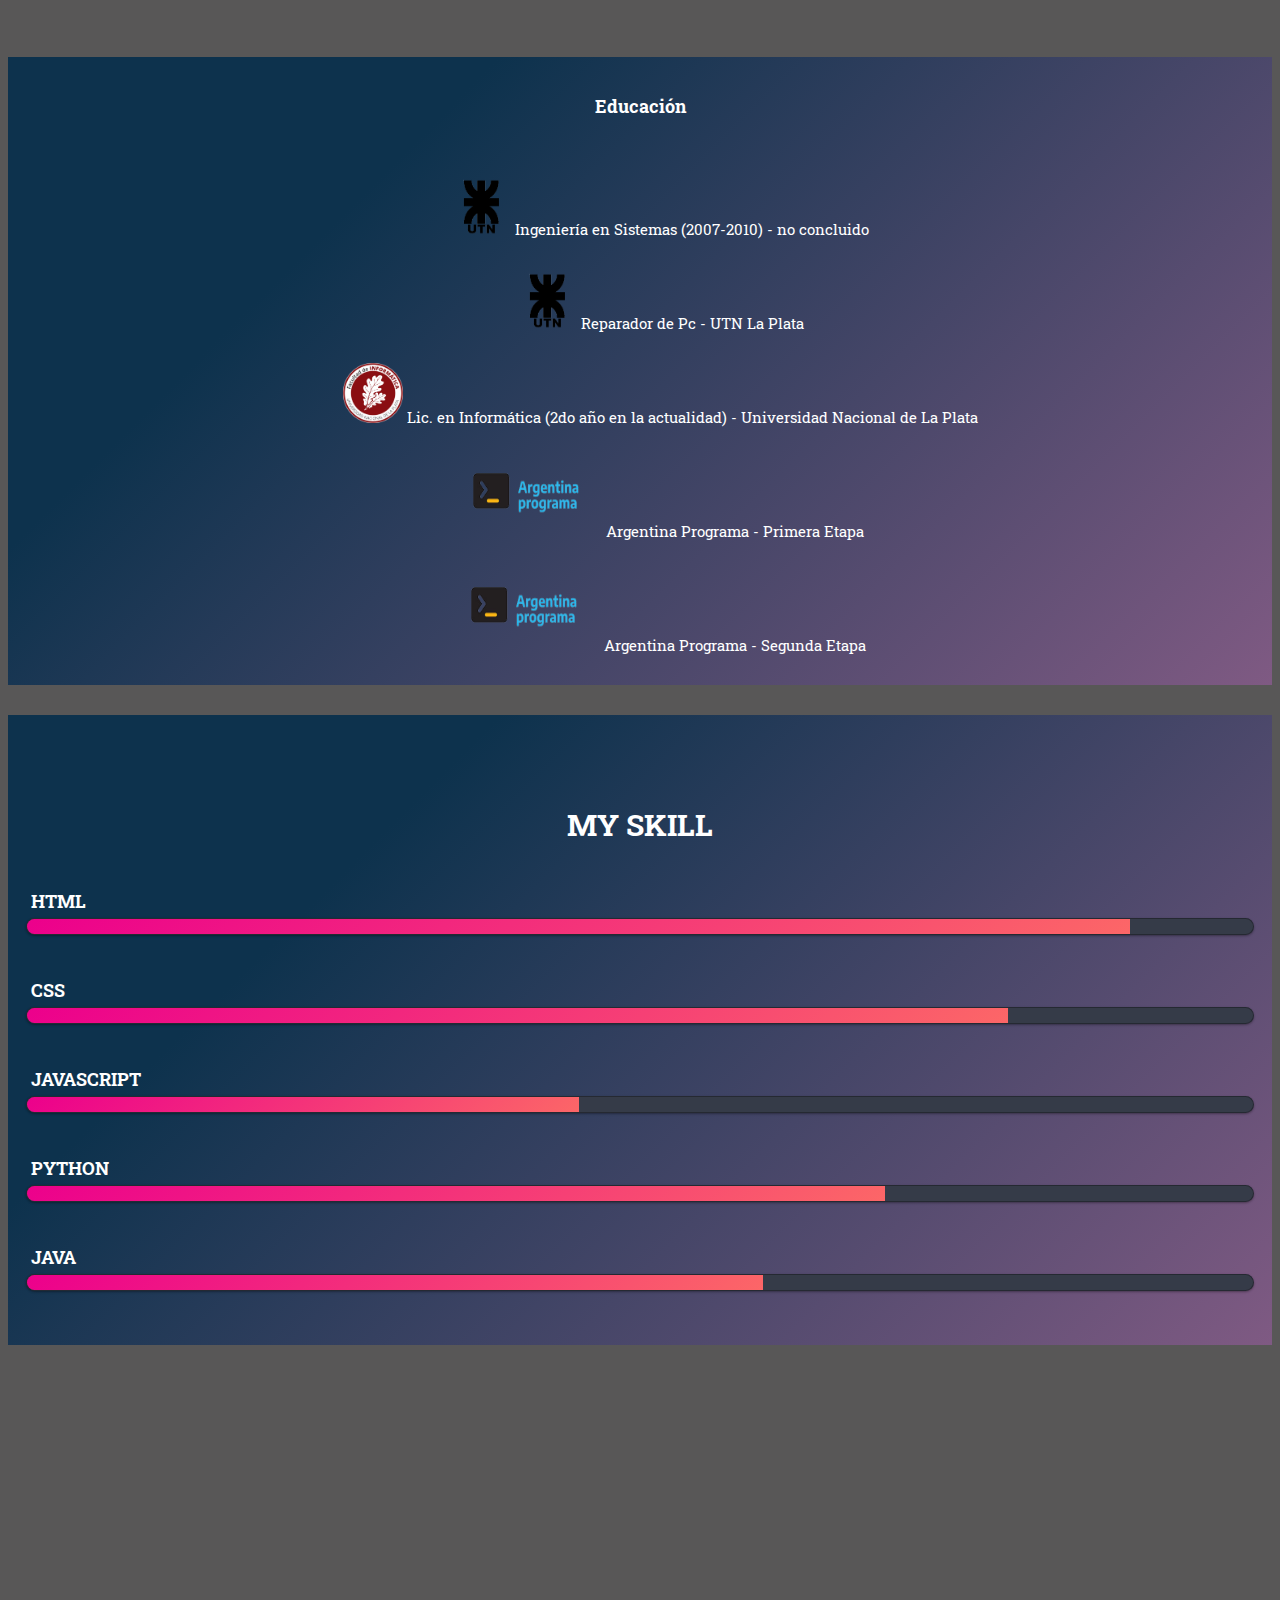
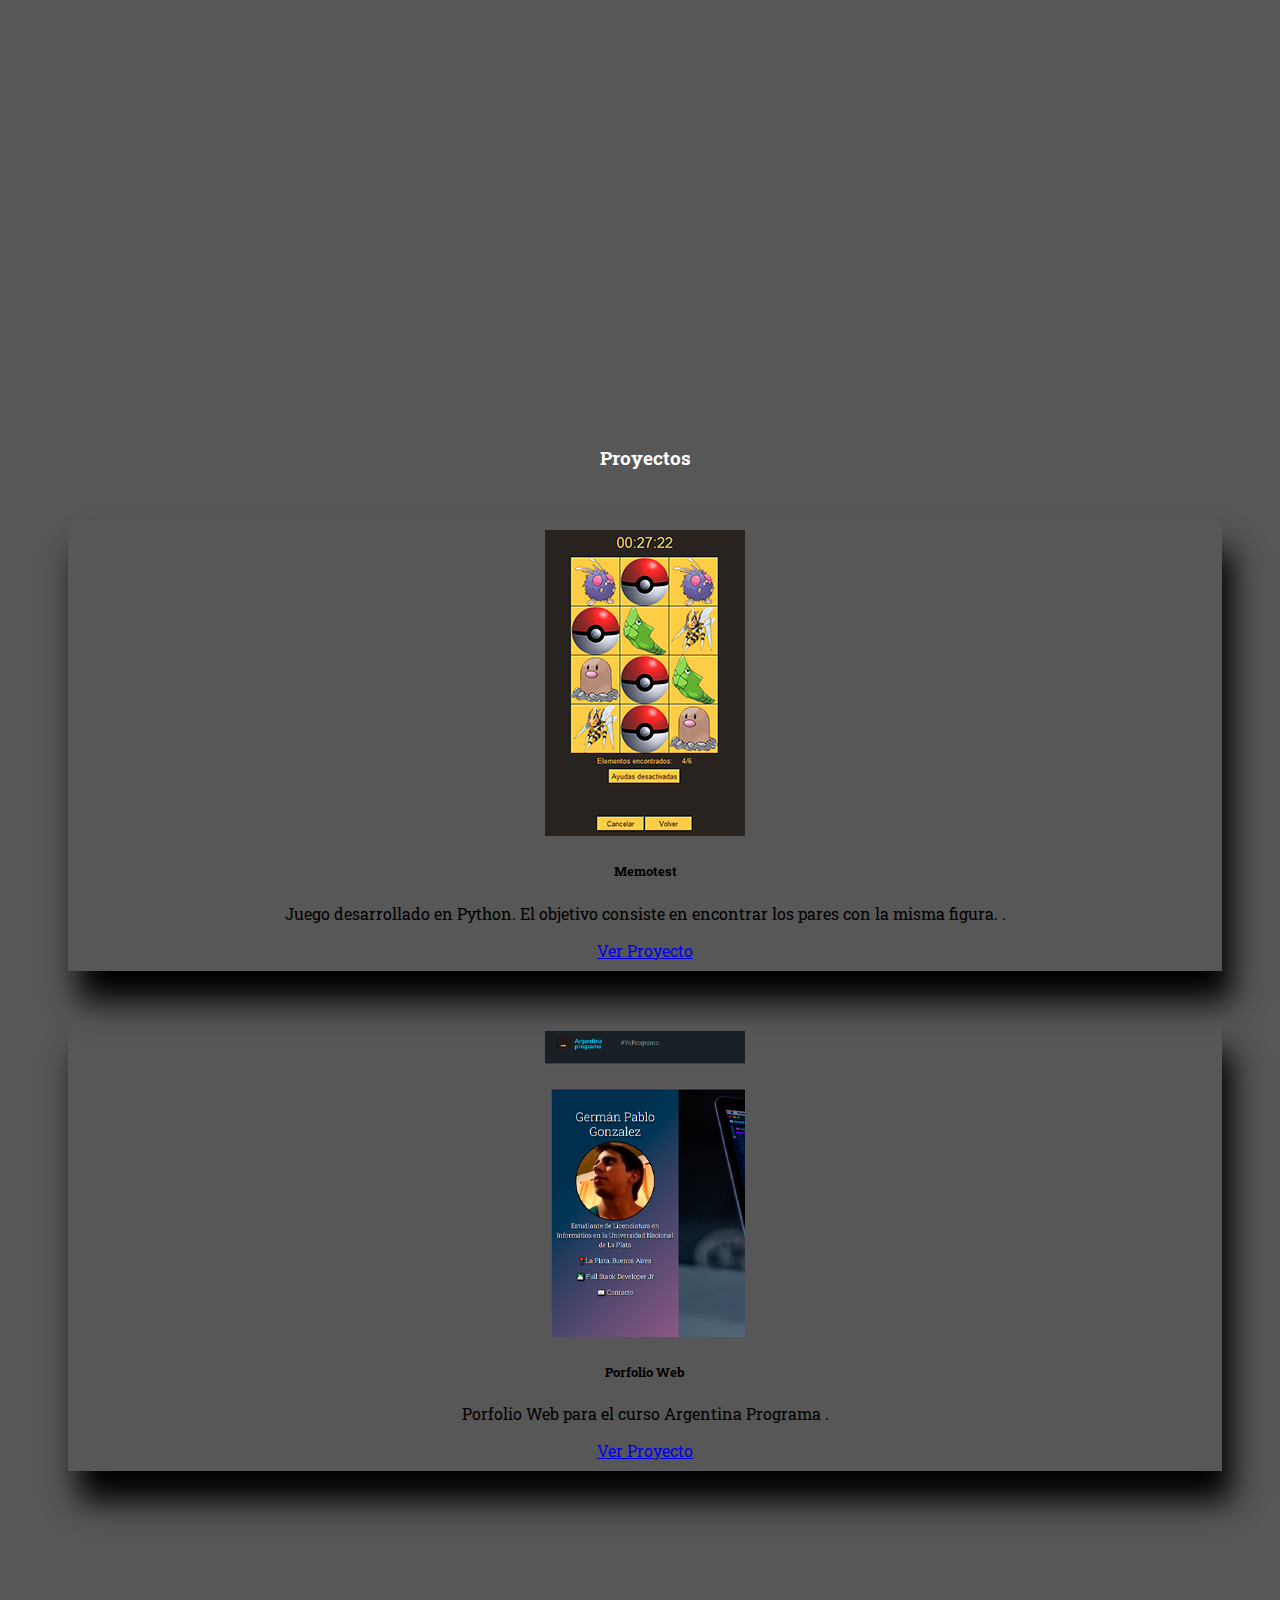
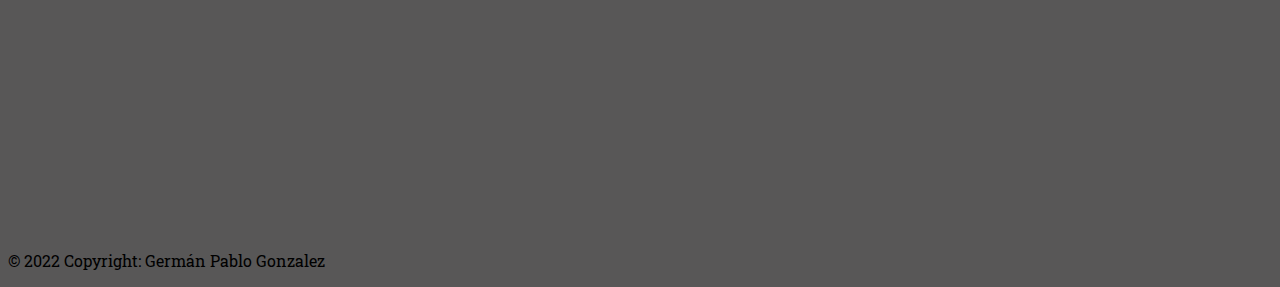
==== commit de92e5e9: "Terminada la sección proyectos" ====
--- a/index.html
+++ b/index.html
@@ -174,6 +174,32 @@
 
     <!-- Fin Fila Skills -->
 
+    <!-- Fila Proyectos -->
+
+    <div class="container mt-3 proyectos">
+      <div class="row d-flex justify-content-center">
+           <h3>Proyectos</h3>
+           <div class="card col-lg-3" >
+               <img class="card-img-top" src="assets/mempy.png" alt="Card image cap">
+               <div class="card-body">
+                  <h5 class="card-title">Memotest</h5>
+                  <p class="card-text">Juego desarrollado en Python. El objetivo consiste en encontrar los pares con la misma figura. .</p>
+                  <a href="#" class="btn btn-primary">Ver Proyecto</a>
+               </div>
+          </div>
+          <div class="card col-lg-3" >
+               <img class="card-img-top" src="assets/porfolioweb.png" alt="Card image cap">
+               <div class="card-body">
+                  <h5 class="card-title">Porfolio Web</h5>
+                  <p class="card-text">Porfolio Web para el curso Argentina Programa .</p>
+                  <a target="_blank" href="https://github.com/germanpgonzalez/Porfolio-Personal" class="btn btn-primary">Ver Proyecto</a>
+               </div>
+          </div>
+      </div>  
+   </div>
+  
+
+
     <!-- Optional JavaScript; choose one of the two! -->
 
     <!-- Option 1: Bootstrap Bundle with Popper -->
--- a/style.css
+++ b/style.css
@@ -144,7 +144,7 @@
 
 .skill-image {
     margin-top: 30px;
-    margin-bottom: 30px;
+    margin-bottom: 40px;
     background-image: url(assets/foto4.jpg);
     height: 70vh;
     background-size: cover;
@@ -263,4 +263,20 @@
     100%{
         width: 60%;
     }
+}
+
+.proyectos {
+    margin-top: 30px;
+    margin-bottom: 30px;
+    text-align: center;
+    padding-left: 10px;
+    color:white;
+}
+
+
+.card {
+    padding: 10px 10px;
+    color:black;
+    margin:50px;
+    box-shadow: 10px 30px 30px;
 }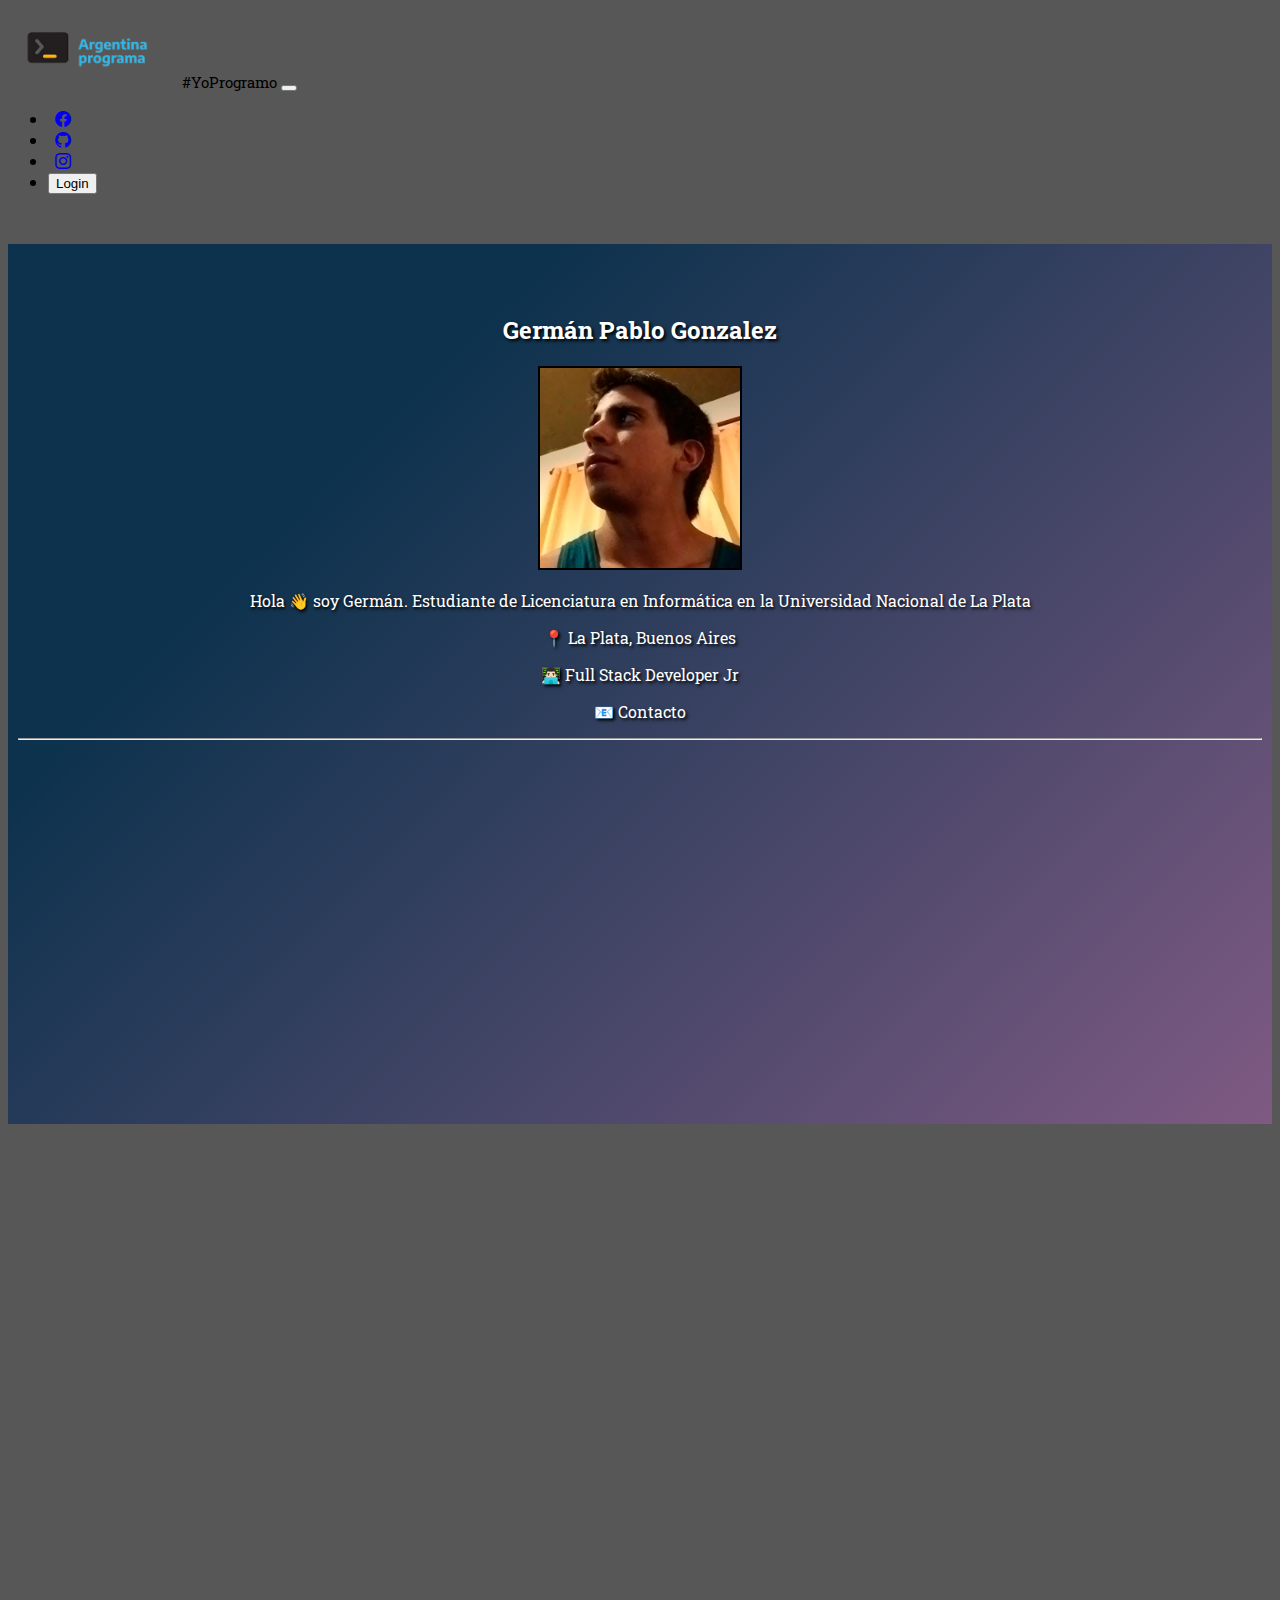
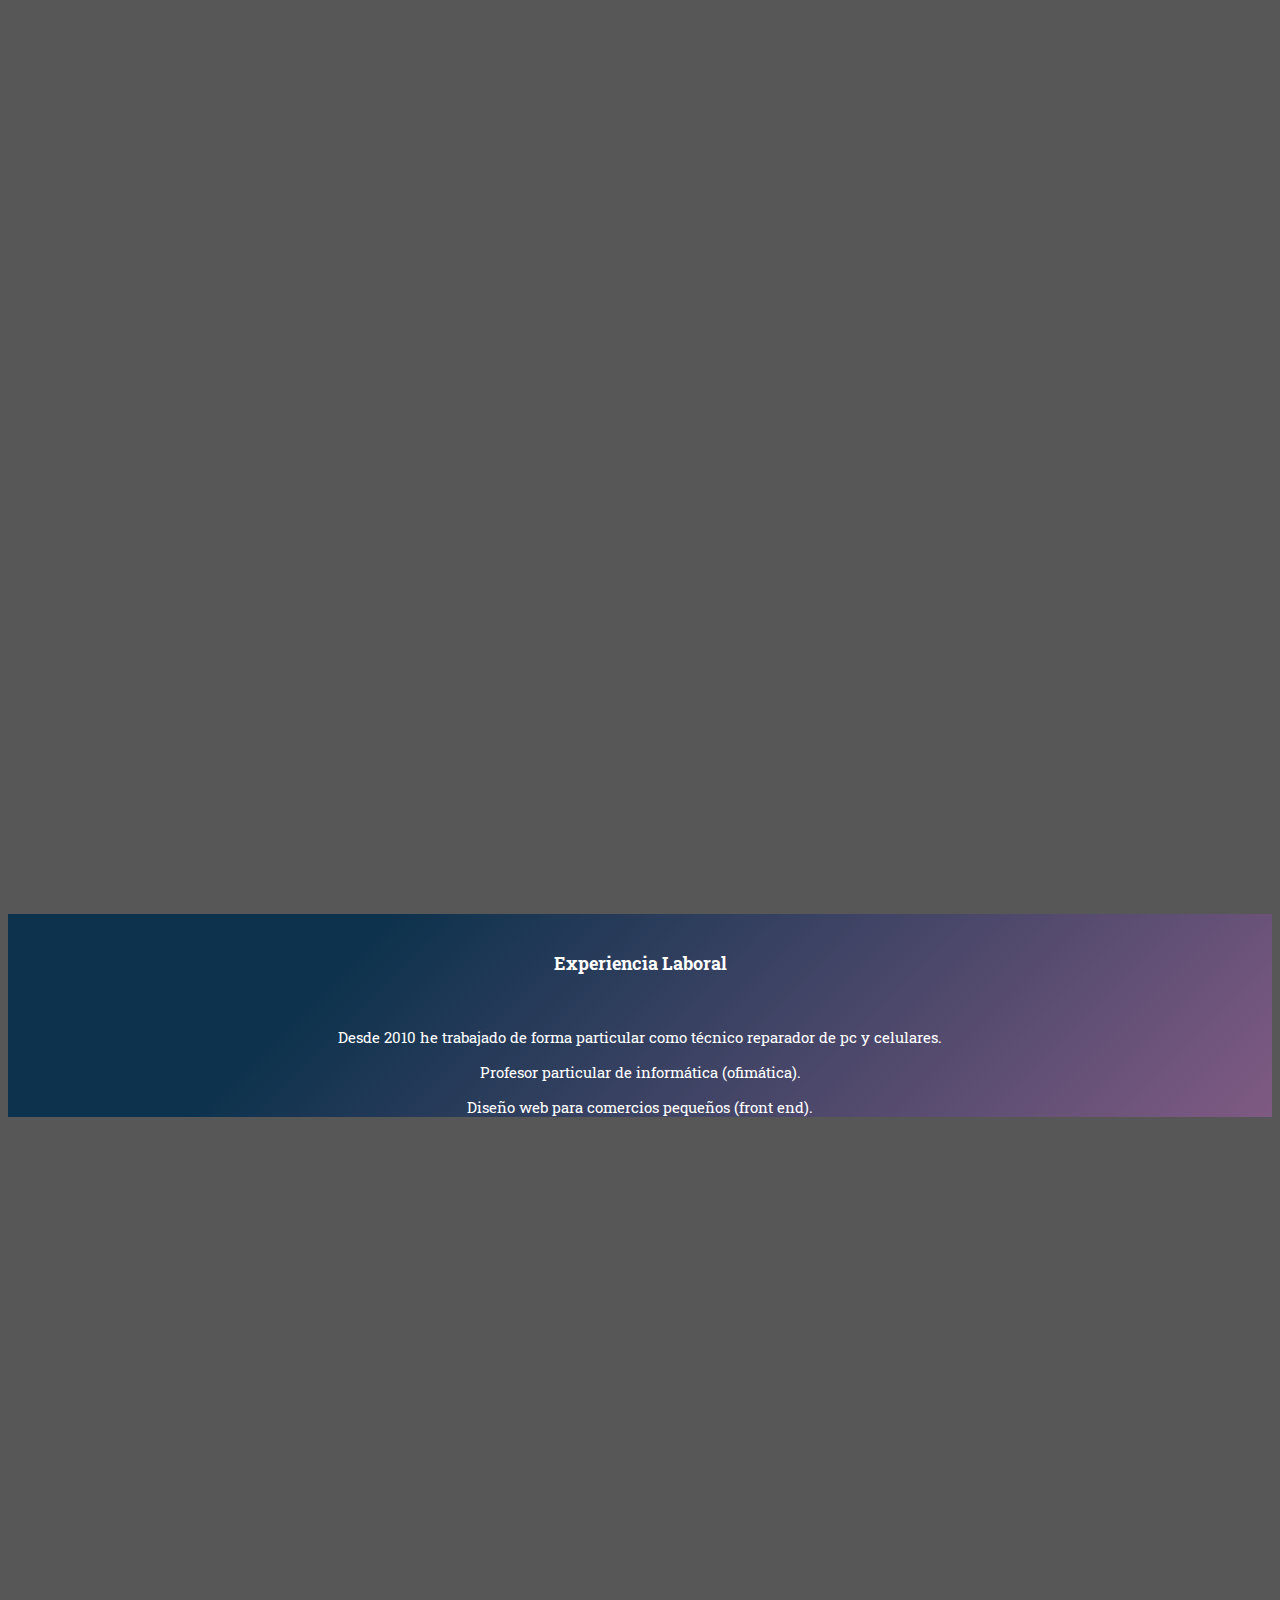
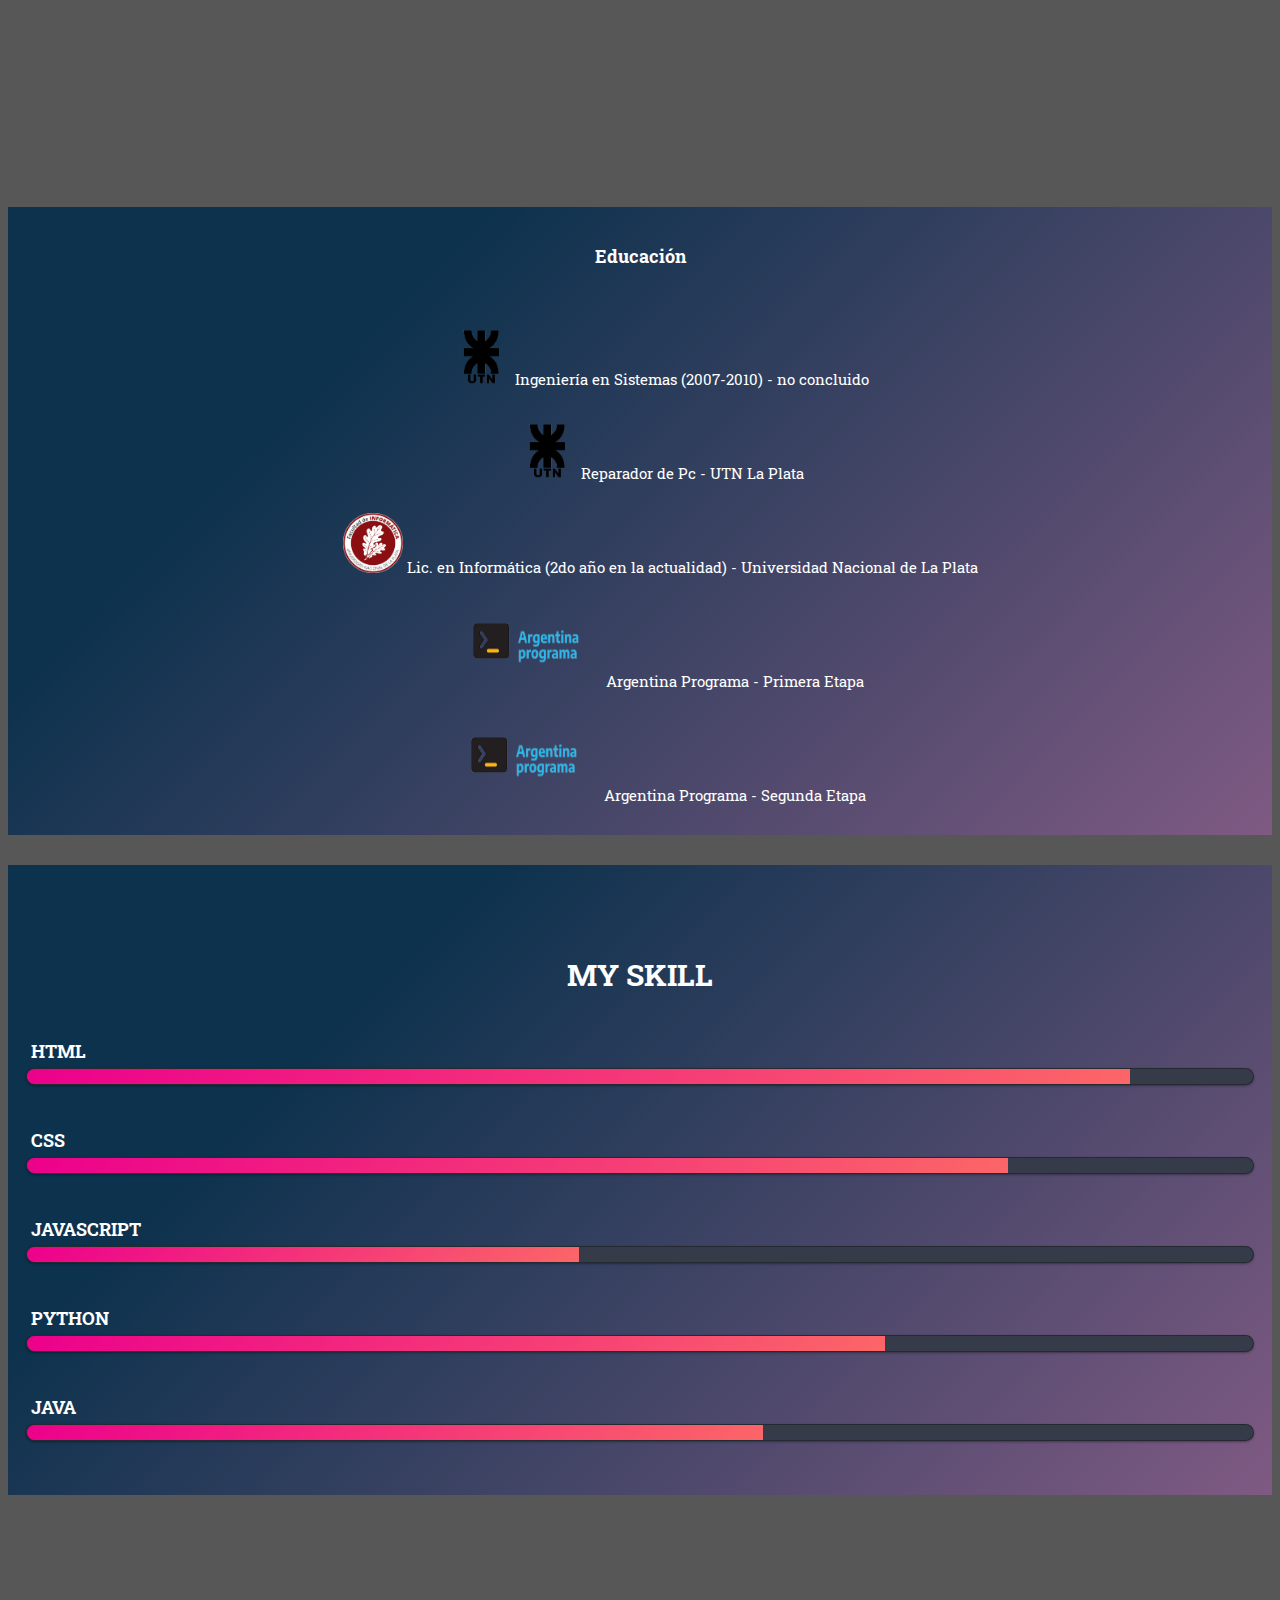
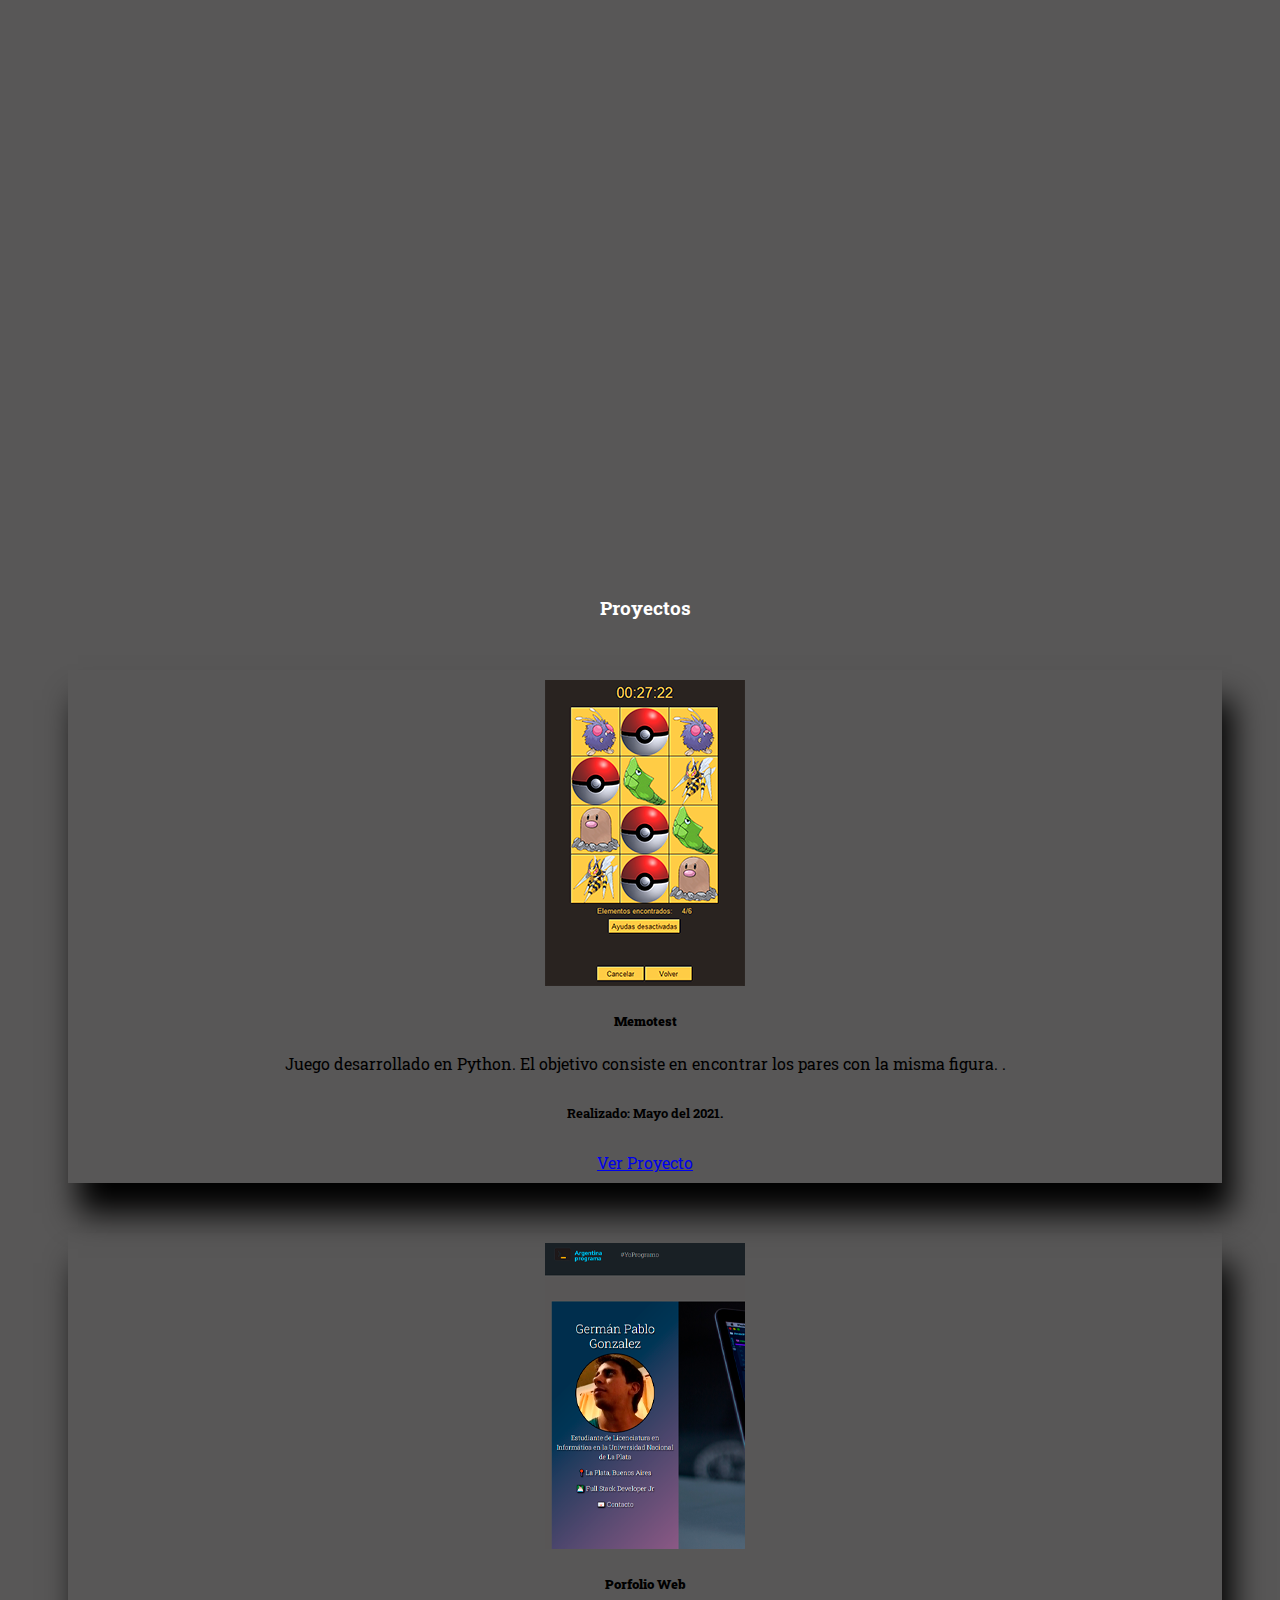
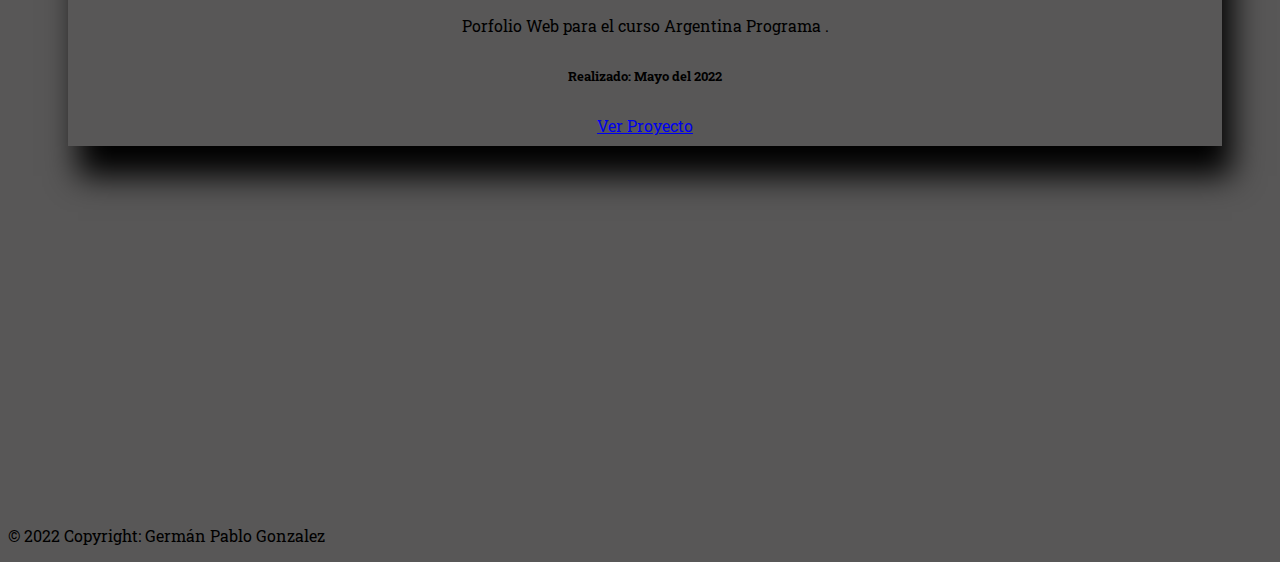
==== commit 5e3684f5: "Arreglos varios" ====
--- a/index.html
+++ b/index.html
@@ -66,7 +66,7 @@
               <h2>Germán Pablo Gonzalez</h2>
              <img class="img-responsive rounded-circle foto-perfil" width="200" height="200" src="assets/perfil.png"
              data-holder-rendered="true">
-             <p>Estudiante de Licenciatura en Informática en la Universidad Nacional de La Plata</p>
+             <p> Hola 👋 soy Germán. Estudiante de Licenciatura en Informática en la Universidad Nacional de La Plata</p>
              <p> 📍 La Plata, Buenos Aires</p>
              <p> 👨🏻‍💻 Full Stack Developer Jr</p>
              <p class="email"> 📧 <a href="mailto:germancai@hotmail.com">Contacto</a></p>
@@ -182,16 +182,18 @@
            <div class="card col-lg-3" >
                <img class="card-img-top" src="assets/mempy.png" alt="Card image cap">
                <div class="card-body">
-                  <h5 class="card-title">Memotest</h5>
+                  <h5 class="card-title"><strong>Memotest</strong></h5>
                   <p class="card-text">Juego desarrollado en Python. El objetivo consiste en encontrar los pares con la misma figura. .</p>
-                  <a href="#" class="btn btn-primary">Ver Proyecto</a>
+                  <h6>Realizado: Mayo del 2021.</h6>
+                  <a target="_blank" href="#" class="btn btn-primary">Ver Proyecto</a>
                </div>
           </div>
           <div class="card col-lg-3" >
                <img class="card-img-top" src="assets/porfolioweb.png" alt="Card image cap">
                <div class="card-body">
-                  <h5 class="card-title">Porfolio Web</h5>
+                  <h5 class="card-title"><strong>Porfolio Web</strong></h5>
                   <p class="card-text">Porfolio Web para el curso Argentina Programa .</p>
+                  <h6>Realizado: Mayo del 2022</h6>
                   <a target="_blank" href="https://github.com/germanpgonzalez/Porfolio-Personal" class="btn btn-primary">Ver Proyecto</a>
                </div>
           </div>
--- a/style.css
+++ b/style.css
@@ -36,8 +36,9 @@
     height: 70vh;
     color: var(--text-color);
     text-align: center;
+    padding: 10px;
     padding-top: 50px;
-    padding-bottom: 50px;
+    padding-bottom: 200px;
     font-style: bold;
     text-shadow: black 0.1em 0.1em 0.2em;
 } 
@@ -279,4 +280,8 @@
     color:black;
     margin:50px;
     box-shadow: 10px 30px 30px;
+}
+
+.proyectos h6 {
+    font-size: 13px;
 }